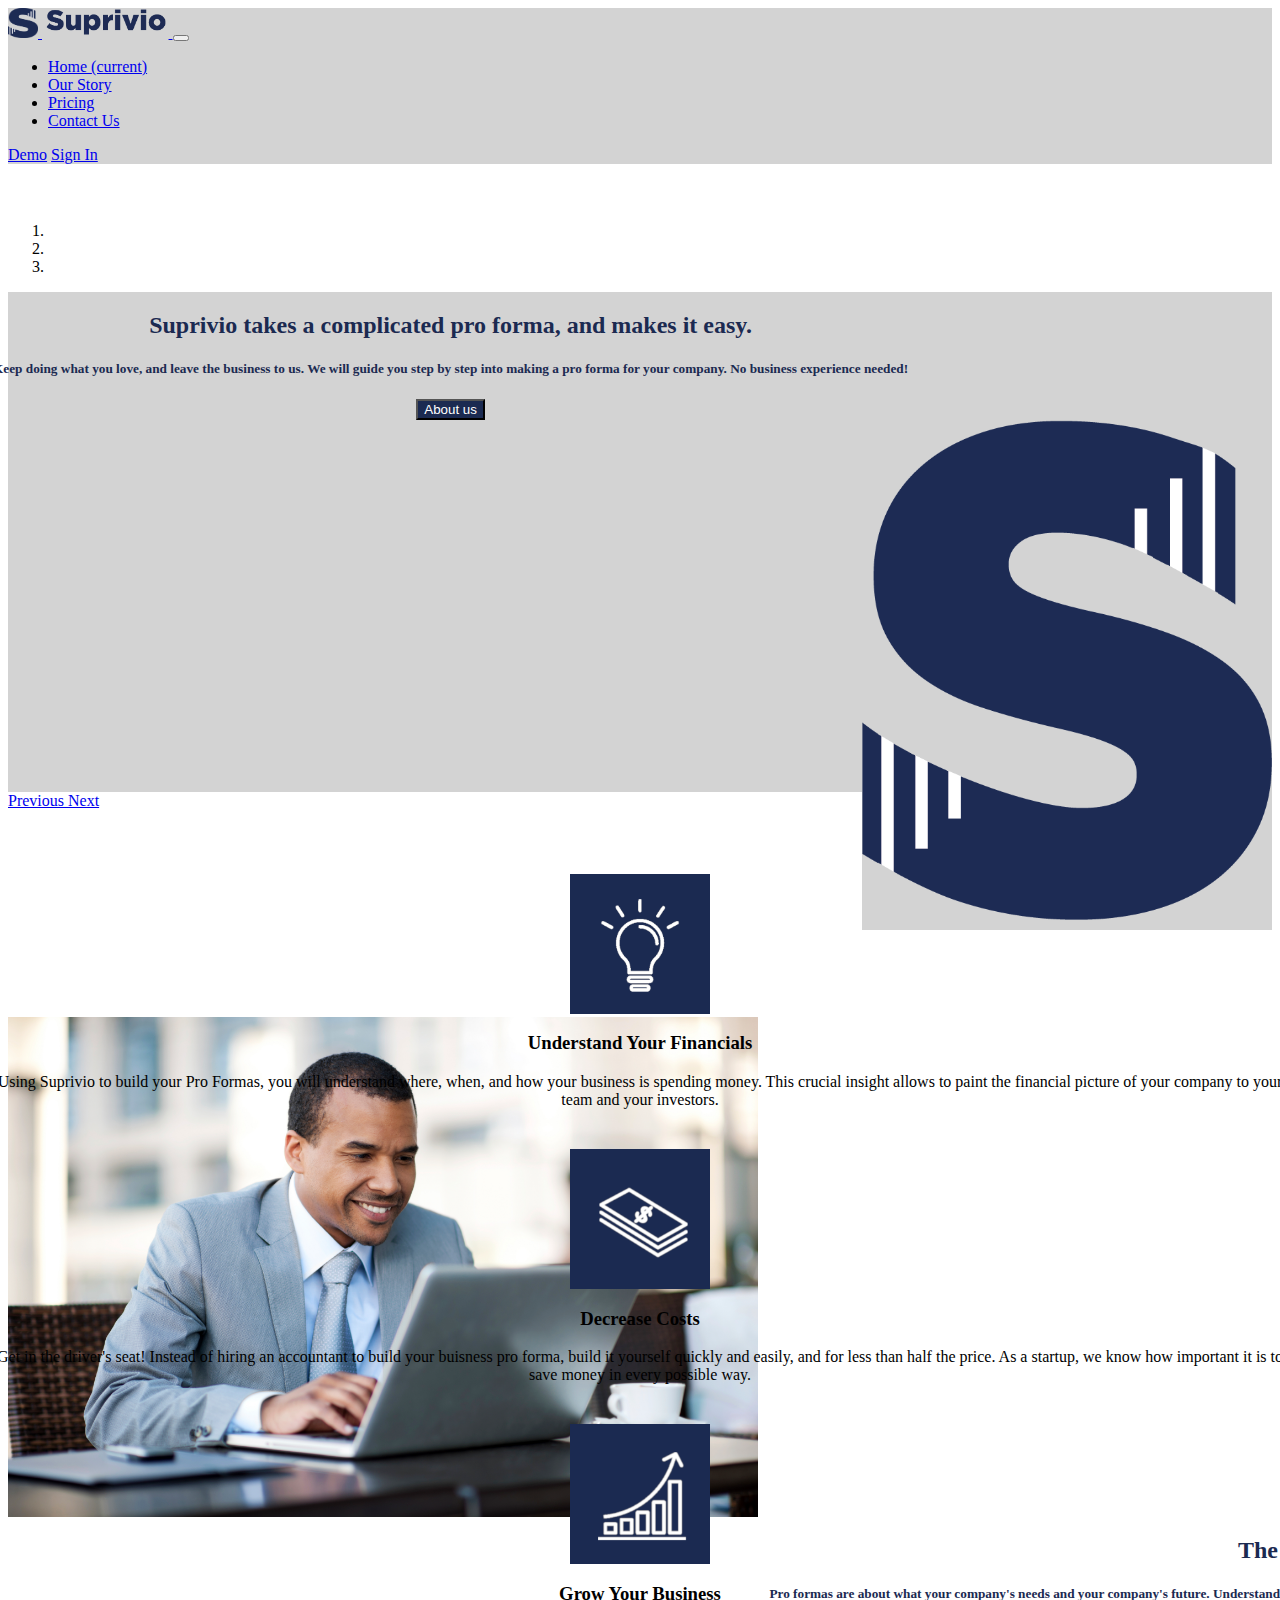
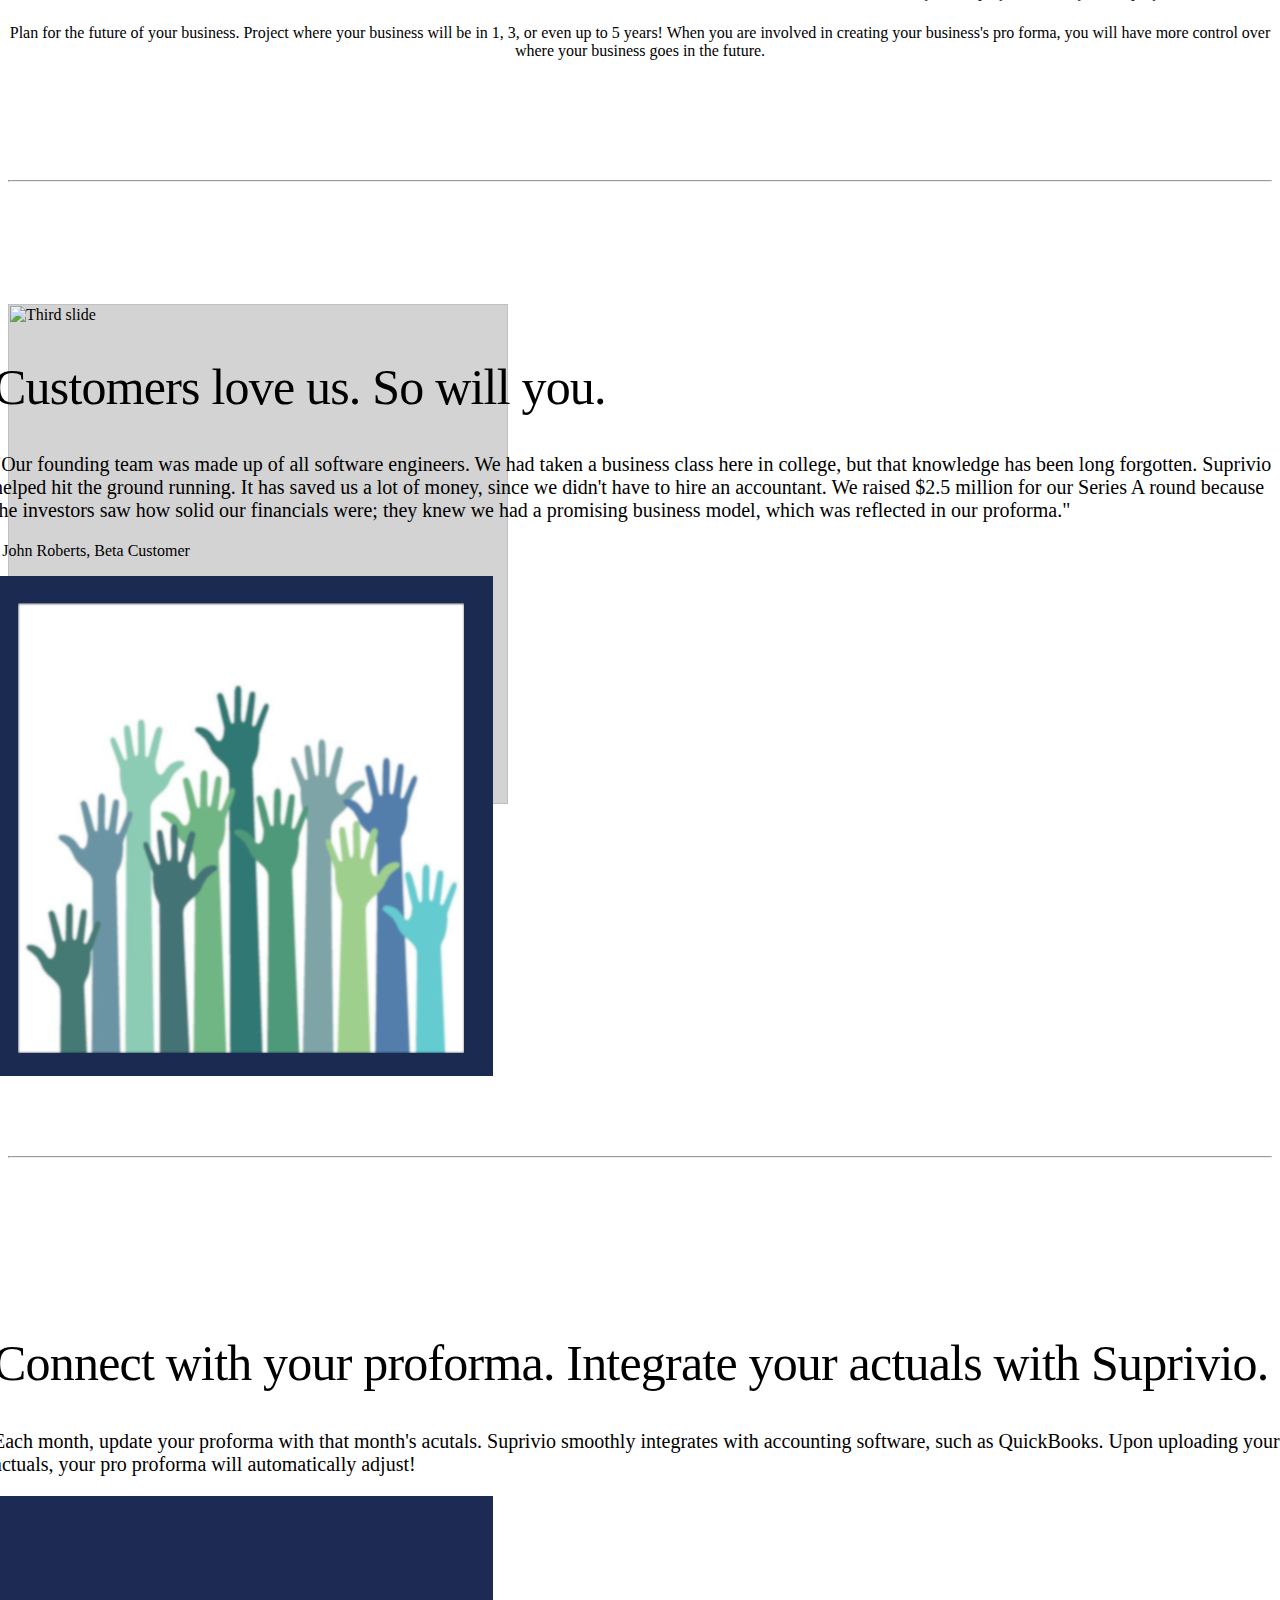
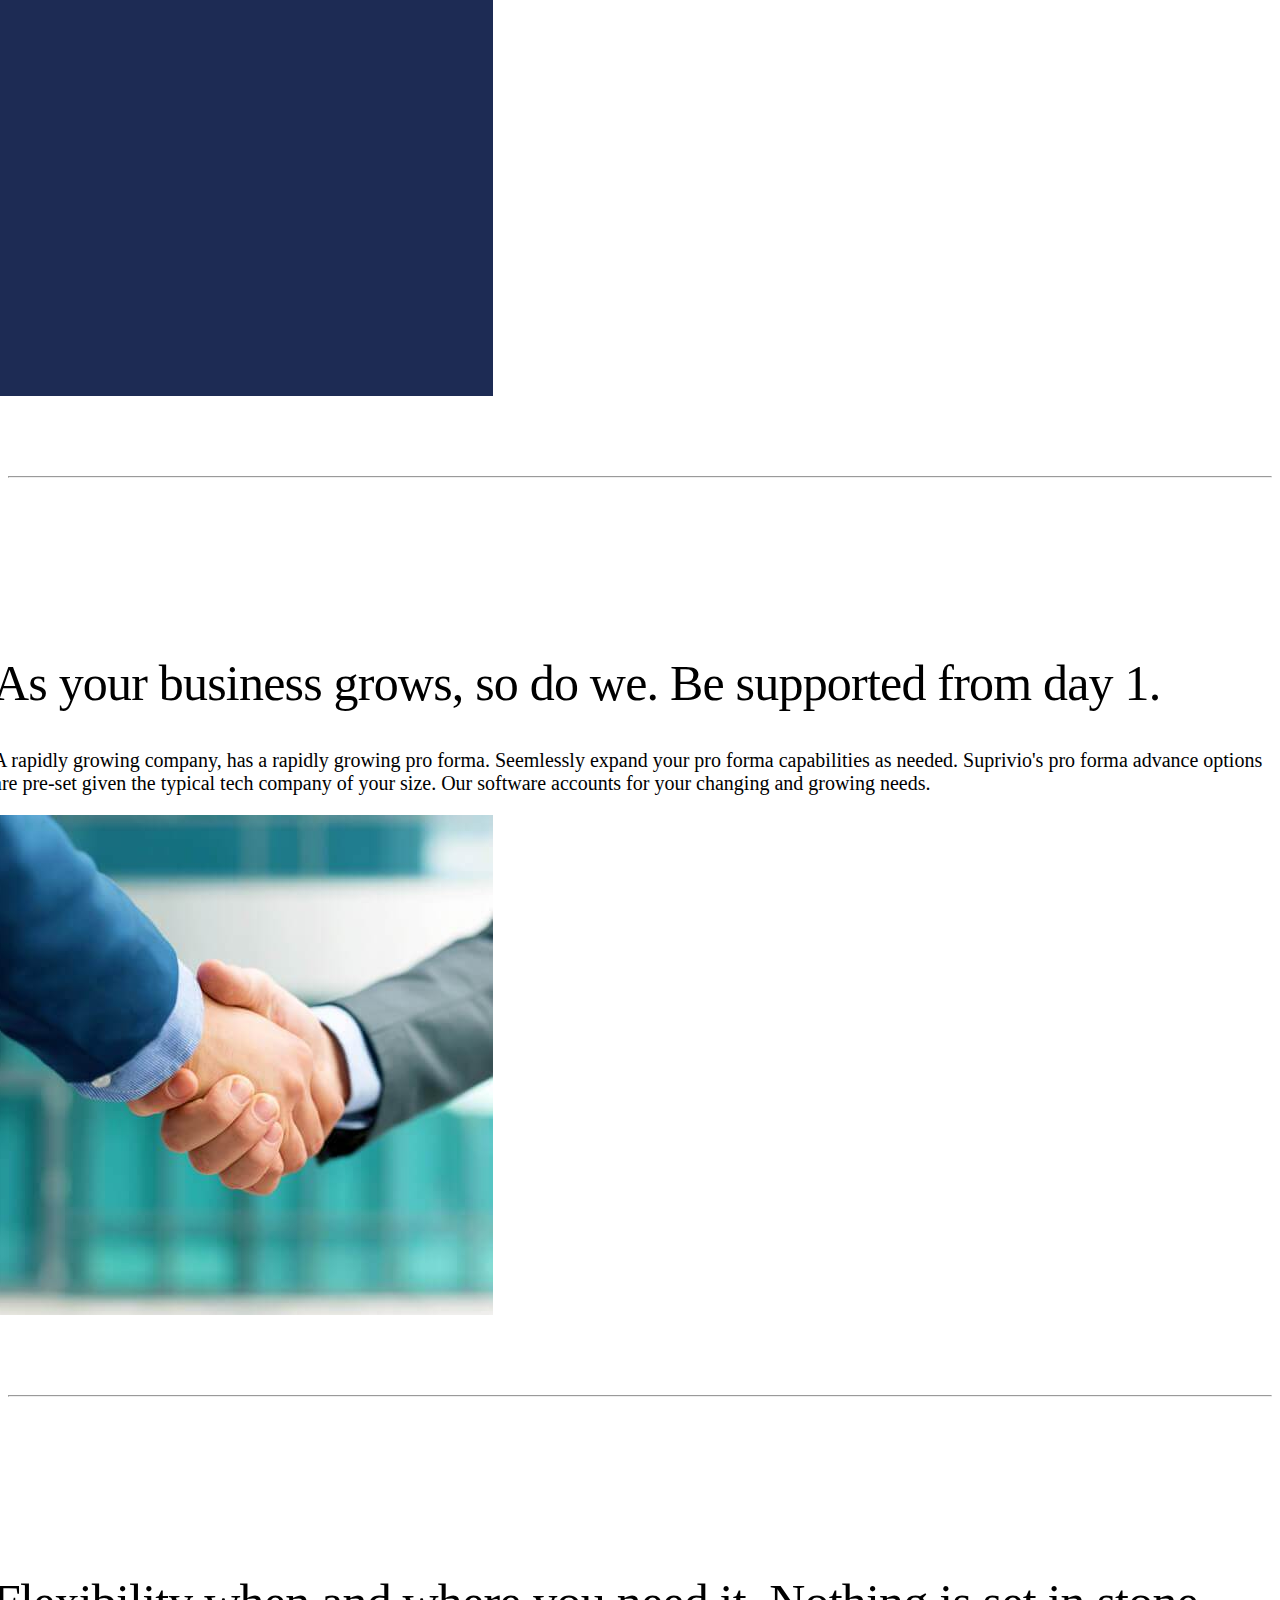
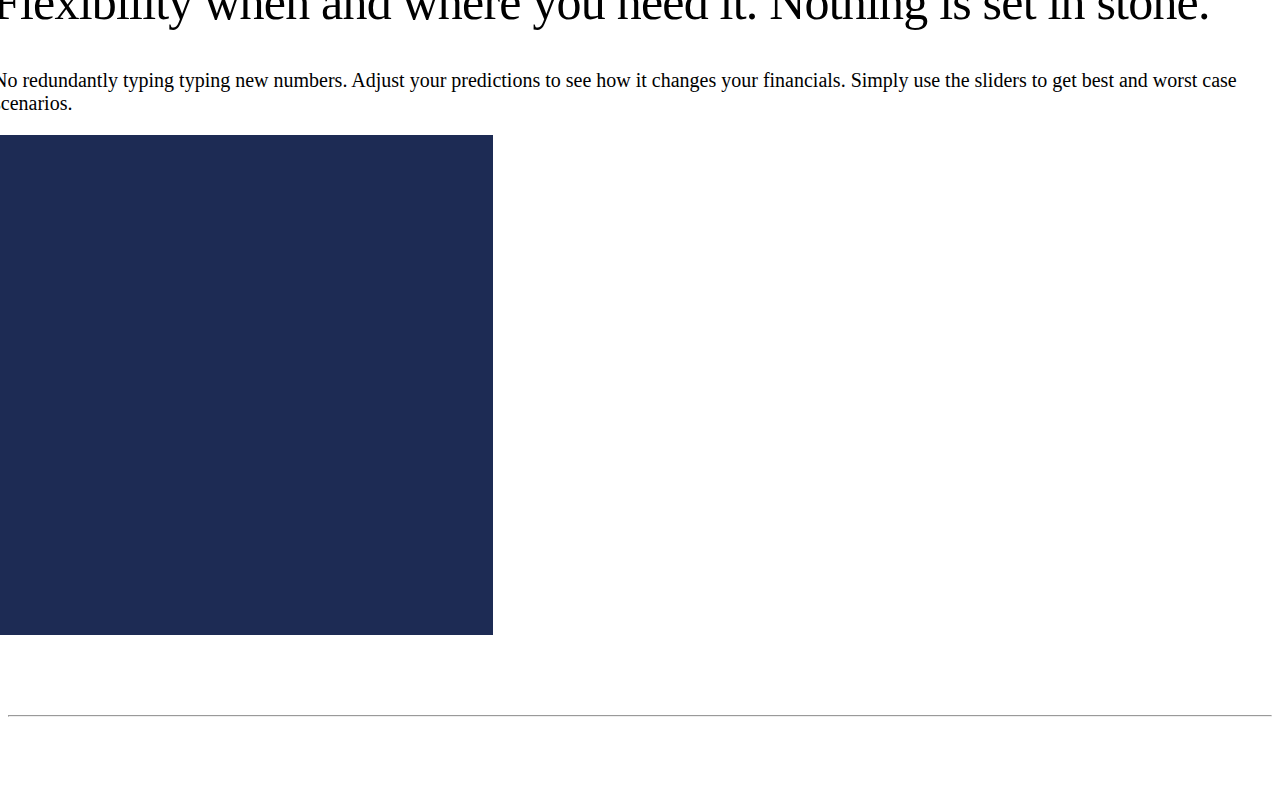
==== index.html @ 37582aa5 "index" ====
<html>
  <head>
    <title>Suprivio</title>
	<meta charset="utf-8">
	<link rel="stylesheet" href="https://stackpath.bootstrapcdn.com/bootstrap/4.1.3/css/bootstrap.min.css" integrity="sha384-MCw98/SFnGE8fJT3GXwEOngsV7Zt27NXFoaoApmYm81iuXoPkFOJwJ8ERdknLPMO" crossorigin="anonymous">
	<link rel="stylesheet" href="style.css">
	<link rel="icon" href="img/S_logo.png">
	<meta name="viewport" content="width=device-width, initial-scale=1.0">
</head>
  <body>
	  <nav class="navbar navbar-expand-sm navbar-light fixed-top">
	  	<a class="navbar-brand" href="#">
			<img src="img/S_logo.png" width="30" height="30" class="d-inline-block align-top" alt="">
			<img src="img/logo_name.png" height = "30" class="d-inline-block align-to" alt="Suprivio">
			</a>
		<button class="navbar-toggler" type="button" data-toggle="collapse" data-target="#navbarNav" aria-controls="navbarNav" aria-expanded="false" aria-label="Toggle navigation">
    		<span class="navbar-toggler-icon"></span>
  		</button>
		<div class="collapse navbar-collapse" id="navbarNav">
		    <ul class="navbar-nav">
		      <li class="nav-item active">
		        <a class="nav-link" href="#">Home <span class="sr-only">(current)</span></a>
		      </li>
		      <li class="nav-item">
		        <a class="nav-link" href="about.html">Our Story</a>
		      </li>
		      <li class="nav-item">
		        <a class="nav-link" href="pricing.html">Pricing</a>
		      </li>
			  <li class="nav-item">
		        <a class="nav-link" href="contact.html">Contact Us</a>
		      </li>

		    </ul>
		  </div>
		  <a class="btn btn-outline-primary navbar-btn navbar-right mr-3" href="demo.html">Demo</a>
		  <a class="btn btn-light navbar-btn navbar-right" href="login.html">Sign In</a>
	  </nav>



	  <div id="homepageCarousel" class="carousel slide" data-ride="carousel">
    	<ol class="carousel-indicators">
	      <li data-target="#homepageCarousel" data-slide-to="0" class="active"></li>
	      <li data-target="#homepageCarousel" data-slide-to="1"></li>
	      <li data-target="#homepageCarousel" data-slide-to="2"></li>
	    </ol>
		<div class="carousel-inner">
	      		<div class="carousel-item active">
					<div class="carousel-caption">
						<div class="row">
							<div class="col-lg-6 col-sm-6" id="logo_car_text" >
								<h2>
									Suprivio takes a complicated pro forma, and makes it easy.
								</h2>
								<h5>
									Keep doing what you love, and leave the business to us. We will guide you step by step into making a pro forma for your company. No business experience needed!
								</h5>
								<button class="btn blue_button" href="about.html">About us</button>
							</div>
						</div>
					</div>
					<div class="carousel_img">
	        			<img id="logo_car" src="img/S_logo.png"  alt="First slide">
					</div>
	      		</div>
	      		<div class="carousel-item">
					<div class="carousel-caption">
						<h2>
							Slide2
						</h2>
					</div>
	        		<img class="d-block w-100" src="./img/businessman.jpg" alt="Second slide">
	      		</div>
	      		<div class="carousel-item">
					<div class="carousel-caption">
						<div class="row">
							<div class="col-lg-6 col-sm-4" id="group_car" >
								<h2>
									The future looks bright.
								</h2>
								<h5>
									Pro formas are about what your company's needs and your company's future. Understand the financial realities of your company. Having a strong grasp will stear employees and investors in the right direction.
								</h5>
								<button class="btn blue_button" href="pricing.html">Get started</button>
							</div>
						</div>
					</div>
	        		<img src="./img/working_group.jpg" alt="Third slide" id="group_pic">
	      		</div>
    	</div>
    	<a class="carousel-control-prev" href="#homepageCarousel" role="button" data-slide="prev">
      		<span class="carousel-control-prev-icon" aria-hidden="true"></span>
      		<span class="sr-only">Previous</span>
    	</a>
    	<a class="carousel-control-next" href="#homepageCarousel" role="button" data-slide="next">
      		<span class="carousel-control-next-icon" aria-hidden="true"></span>
      		<span class="sr-only">Next</span>
    	</a>
  	</div>
	<div class="container marketing">
		<div class="row">
			<div class="col-lg-4">
				<img class="rounded-circle" src="./img/blue_lightbulb.png" alt="picture" width="140" height="140">
				<h3>Understand Your Financials</h3>
				<p>
					Using Suprivio to build your Pro Formas, you will understand where, when, and how your business is spending money. This crucial insight allows to paint the financial picture of your company to your team and your investors.
				</p>
			</div>
			<div class="col-lg-4">
	            <img class="rounded-circle" src="./img/blue_money.png" alt="Generic placeholder image" width="140" height="140">
	            <h3>Decrease Costs</h3>
	            <p>Get in the driver's seat! Instead of hiring an accountant to build your buisness pro forma, build it yourself quickly and easily, and for less than half the price. As a startup, we know how important it is to save money in every possible way.</p>
          </div>
		  <div class="col-lg-4">
			  <img class="rounded-circle" src="./img/blue_graph.png" alt="picture" width="140" height="140">
			  <h3>Grow Your Business</h3>
			  <p>
				  Plan for the future of your business. Project where your business will be in 1, 3, or even up to 5 years! When you are involved in creating your business's pro forma, you will have more control over where your business goes in the future.
			  </p>
		  </div>
		</div>

		<hr class="featurette-divider">
		<div class="row featurette">
	          <div class="col-md-7 order-md-2">
	            <h2 class="featurette-heading">Customers love us. <span class="text-muted">So will you.</span></h2>
	            <p class="lead">"Our founding team was made up of all software engineers. We had taken a business class here in college, but that knowledge has been long forgotten. Suprivio helped hit the ground running. It has saved us a lot of money, since we didn't have to hire an accountant. We raised $2.5 million for our Series A round because the investors saw how solid our financials were; they knew we had a promising business model, which was reflected in our proforma."</p>
				<p>- John Roberts, Beta Customer</p>
	          </div>
	          <div class="col-md-5 order-md-1">
				  <img class="featurette-image img-fluid mx-auto"  alt="500x500" src="img/hands.png" data-holder-rendered="true" style="width: 500px; height: 500px;">
	          </div>
	        </div>
	<hr class="featurette-divider">
	<div class="row featurette">
          <div class="col-md-7 col-left">
            <h2 class="featurette-heading">Connect with your proforma. <span class="text-muted">Integrate your actuals with Suprivio.</span></h2>
            <p class="lead">Each month, update your proforma with that month's acutals. Suprivio smoothly integrates with accounting software, such as QuickBooks. Upon uploading your actuals, your pro proforma will automatically adjust!</p>
          </div>
          <div class="col-md-5">
			  <img class="featurette-image img-fluid mx-auto"  alt="500x500" src="img/placeholder_big.png" data-holder-rendered="true" style="width: 500px; height: 500px;">
          </div>
        </div>
	<hr class="featurette-divider">
	<div class="row featurette">
          <div class="col-md-7 order-md-2">
            <h2 class="featurette-heading">As your business grows, so do we. <span class="text-muted">Be supported from day 1.</span></h2>
            <p class="lead">A rapidly growing company, has a rapidly growing pro forma. Seemlessly expand your pro forma capabilities as needed. Suprivio's pro forma advance options are pre-set given the typical tech company of your size. Our software accounts for your changing and growing needs.</p>
          </div>
          <div class="col-md-5 order-md-1">
			  <img class="featurette-image img-fluid mx-auto"  alt="500x500" src="img/handshake.jpg" data-holder-rendered="true" style="width: 500px; height: 500px;">
          </div>
        </div>
	<hr class="featurette-divider">
	<div class="row featurette">
          <div class="col-md-7">
            <h2 class="featurette-heading">Flexibility when and where you need it. <span class="text-muted">Nothing is set in stone.</span></h2>
            <p class="lead">No redundantly typing typing new numbers. Adjust your predictions to see how it changes your financials. Simply use the sliders to get best and worst case scenarios.</p>
          </div>
          <div class="col-md-5">
            <img class="featurette-image img-fluid mx-auto"  alt="500x500" src="img/placeholder_big.png" data-holder-rendered="true" style="width: 500px; height: 500px;">
          </div>
        </div>
	<hr class="featurette-divider">
</div>
	<script src="https://code.jquery.com/jquery-3.3.1.slim.min.js" integrity="sha384-q8i/X+965DzO0rT7abK41JStQIAqVgRVzpbzo5smXKp4YfRvH+8abtTE1Pi6jizo" crossorigin="anonymous"></script>
	<script src="https://cdnjs.cloudflare.com/ajax/libs/popper.js/1.14.3/umd/popper.min.js" integrity="sha384-ZMP7rVo3mIykV+2+9J3UJ46jBk0WLaUAdn689aCwoqbBJiSnjAK/l8WvCWPIPm49" crossorigin="anonymous"></script>
	<script src="https://stackpath.bootstrapcdn.com/bootstrap/4.1.3/js/bootstrap.min.js" integrity="sha384-ChfqqxuZUCnJSK3+MXmPNIyE6ZbWh2IMqE241rYiqJxyMiZ6OW/JmZQ5stwEULTy" crossorigin="anonymous"></script>
  </body>
</html>
---- style.css ----
.carousel-item img{
	width: auto;
	height: 500px;
	max-height: 500px;
    background-repeat: no-repeat;
    background-size: cover;
    background-position: center;
	background-color: lightgrey;
}
.carousel-inner{
	background-color: lightgrey;
	height: 500px;
	max-height: 500px;
}
.carousel{
	margin-bottom: 4rem;
	margin-top: 3.6rem;
}
.carousel_img {
	text-align: right;
}
#logo_car {
	margin-bottom:20px;
	padding-bottom: 10px;
	position: relative;
}
#group_car{
	margin-bottom:20%;
	position: relative;
	left: 60%;
	float: right;
}
#placeholder_pic{
	width: 90%;
	padding-bottom: 20px;
	padding-top: 20px;
}
.carousel-caption{
	color: #1b2a51;
	text-align: center;
}
.row {
	display: flex;
	flex-wrap: wrap;
	margin-right: -15px;
	margin-left: -15px;
}
.marketing .col-lg-4{
	margin-bottom: 1.5rem;
	text-align: center;
}
.blue_button {
	background-color: #1b2a51;
	color: white;
}
.contact {
	margin-top: 30px;
}
.signin {
	margin-top: 30px;
	text-align: center;
	width:50%
}
.form-signin .form-control {
    position: relative;
    box-sizing: border-box;
    height: auto;
    padding: 10px;
    font-size: 16px;
	display: block;
}
.navbar{
	background-color: lightgrey;
}
.card-header{
	background-color: #1b2a51;
	color: white;
}
.about_us{
	padding-top: 15px;
	color: #1b2a51;
}
.team{
	color: #1b2a51;
}
.team h4{
	color: #1b2a51;
}
.marketing h2{
	font-weight: 400;
}

.featurette-heading {
    font-weight: 300;
    line-height: 1;
    letter-spacing: -.05rem;
	margin-top: 2em;
	font-size: 50px;
}
.lead {
    font-size: 1.25rem;
    font-weight: 300;
}
.featurette-divider {
    margin: 5rem 0;
}
@media (max-width: 768px) {
.carousel{
	display: none;
}
.featurette-heading{
	margin-top: 15px;
	color: #1b2a51;
}
.fixed-top{
	position:relative;
}
}
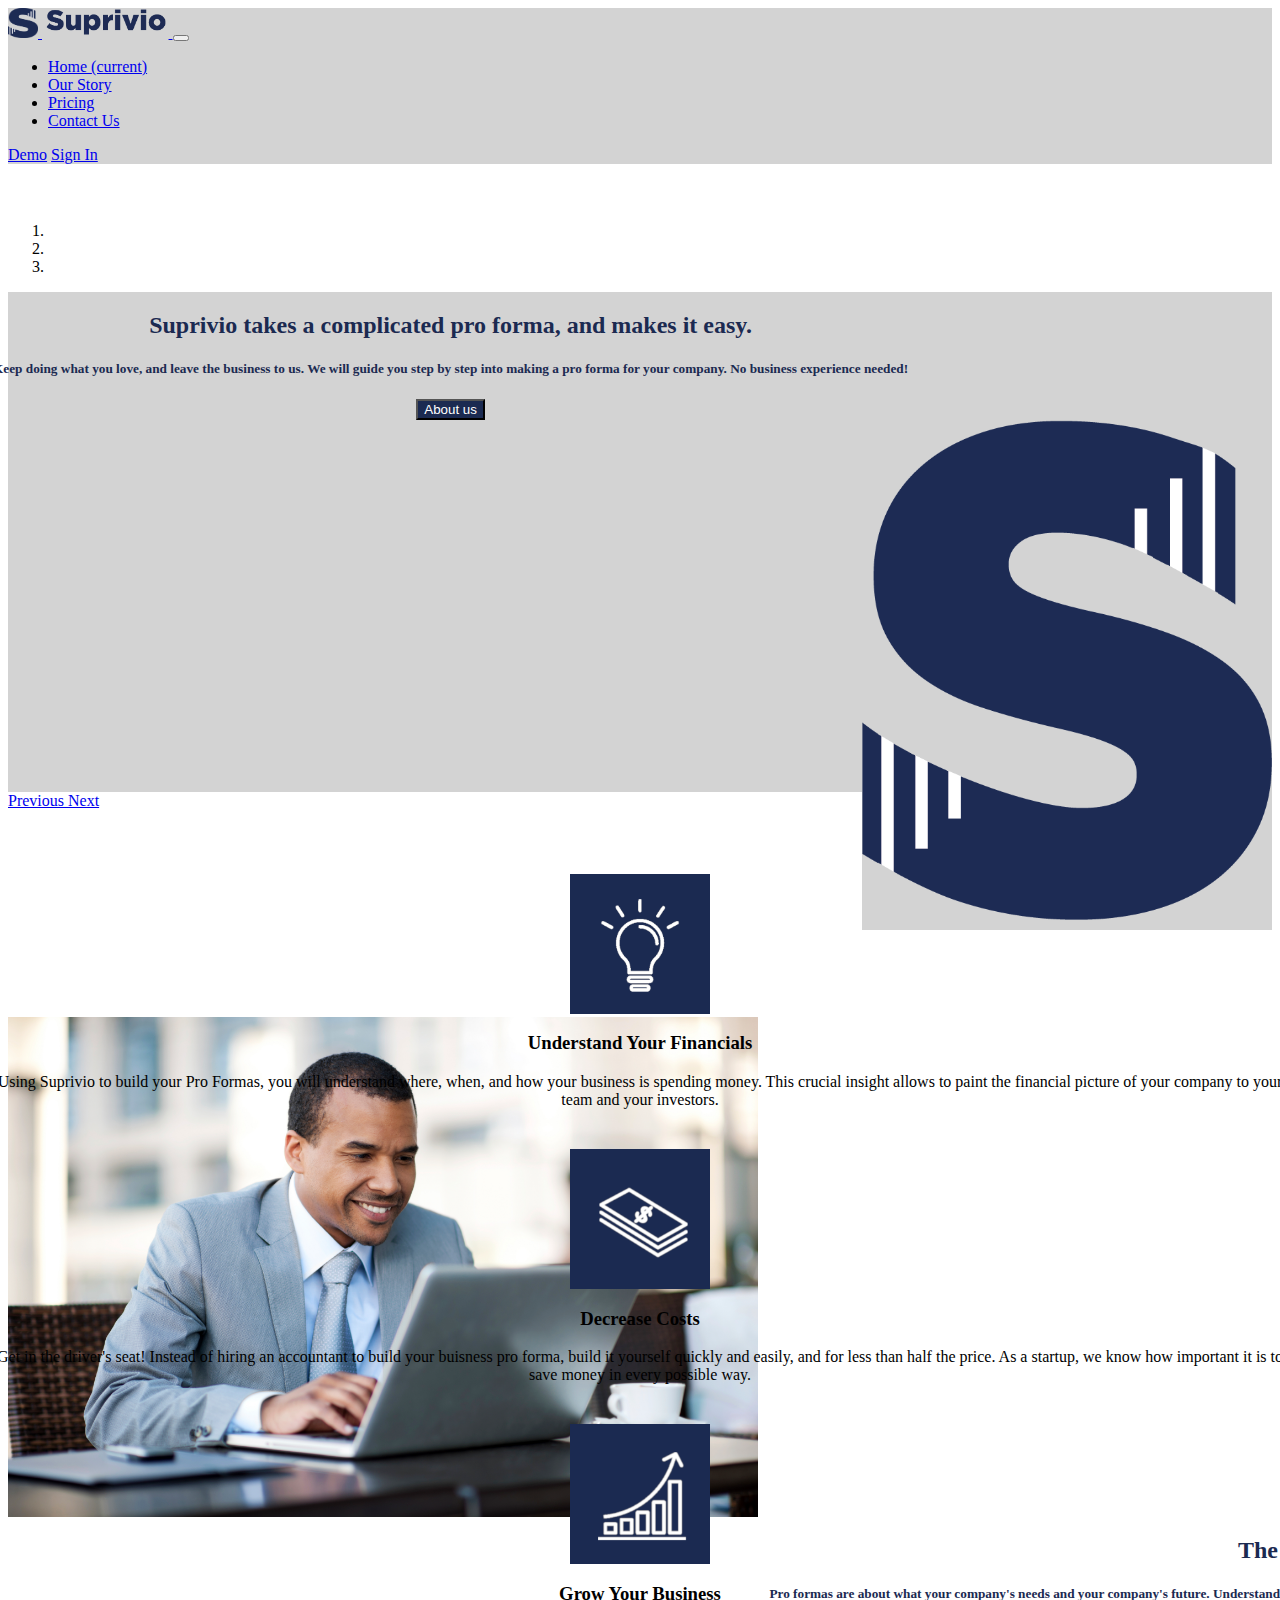
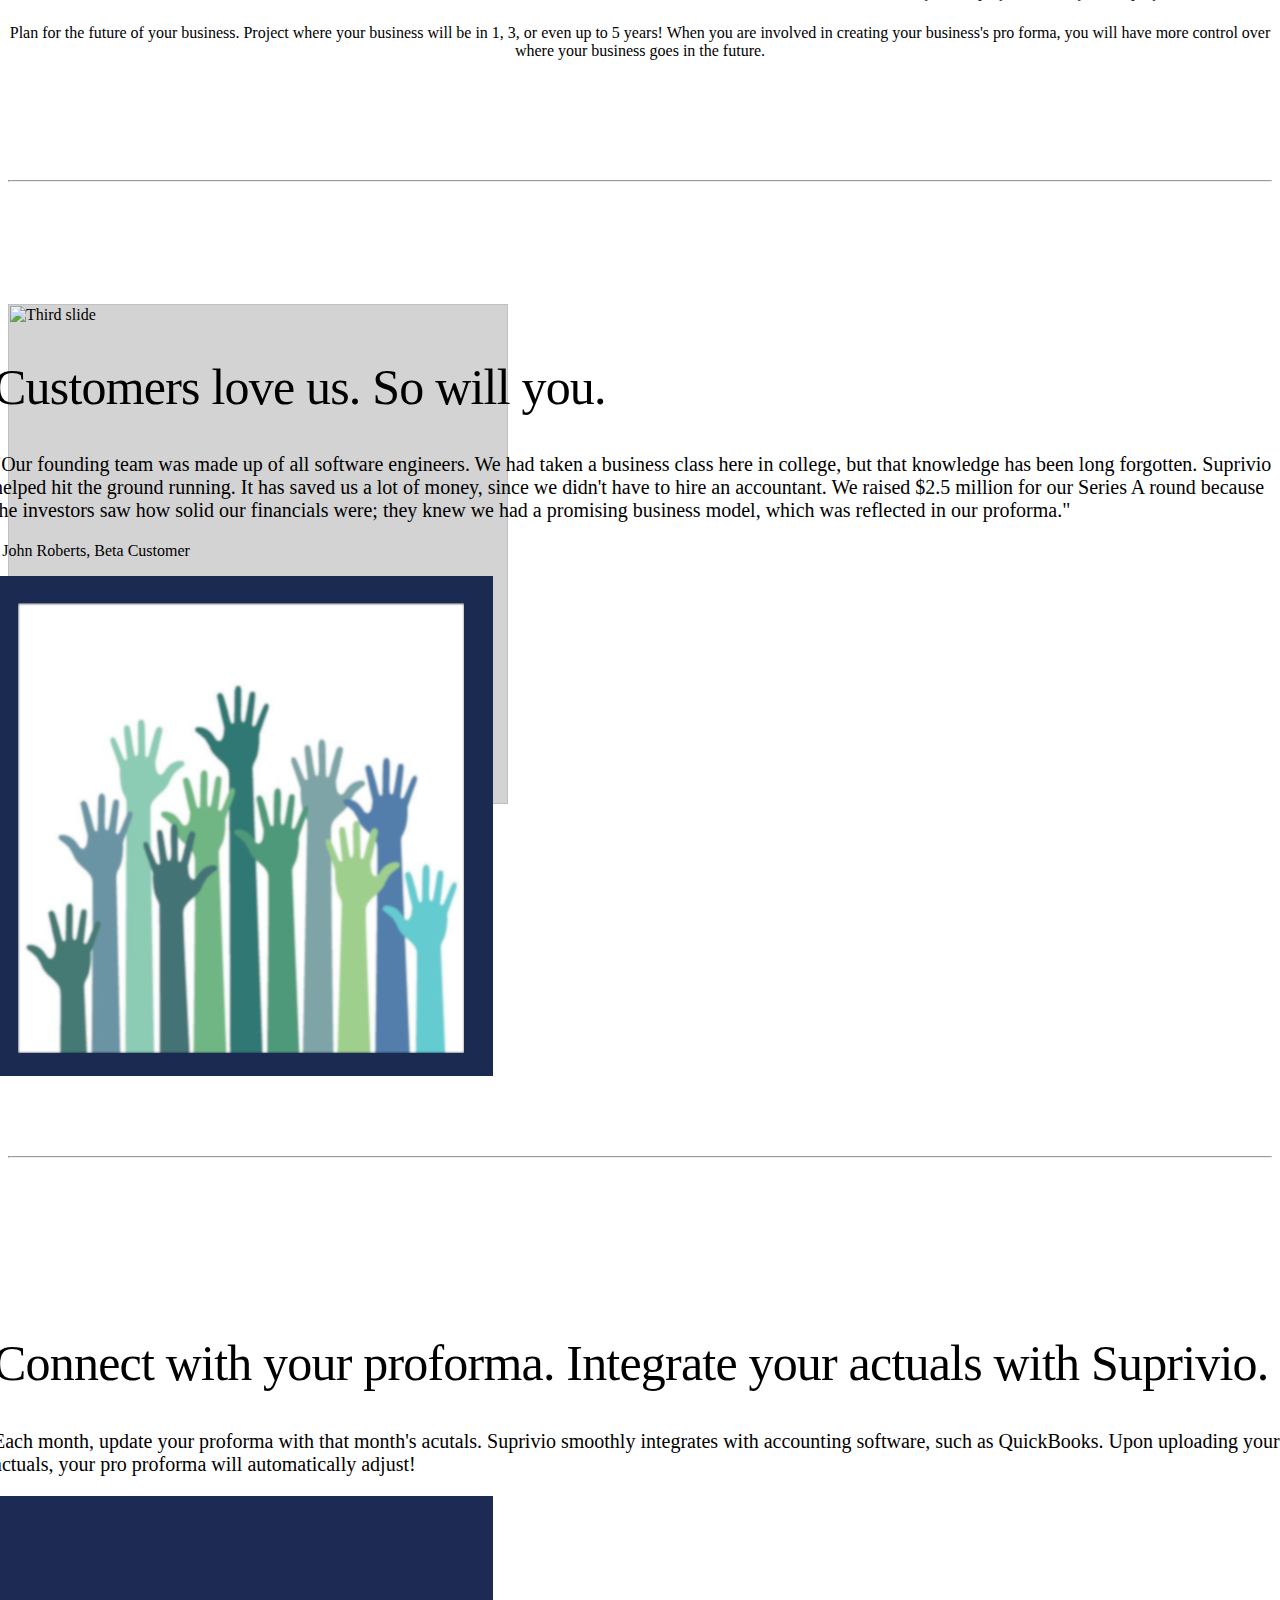
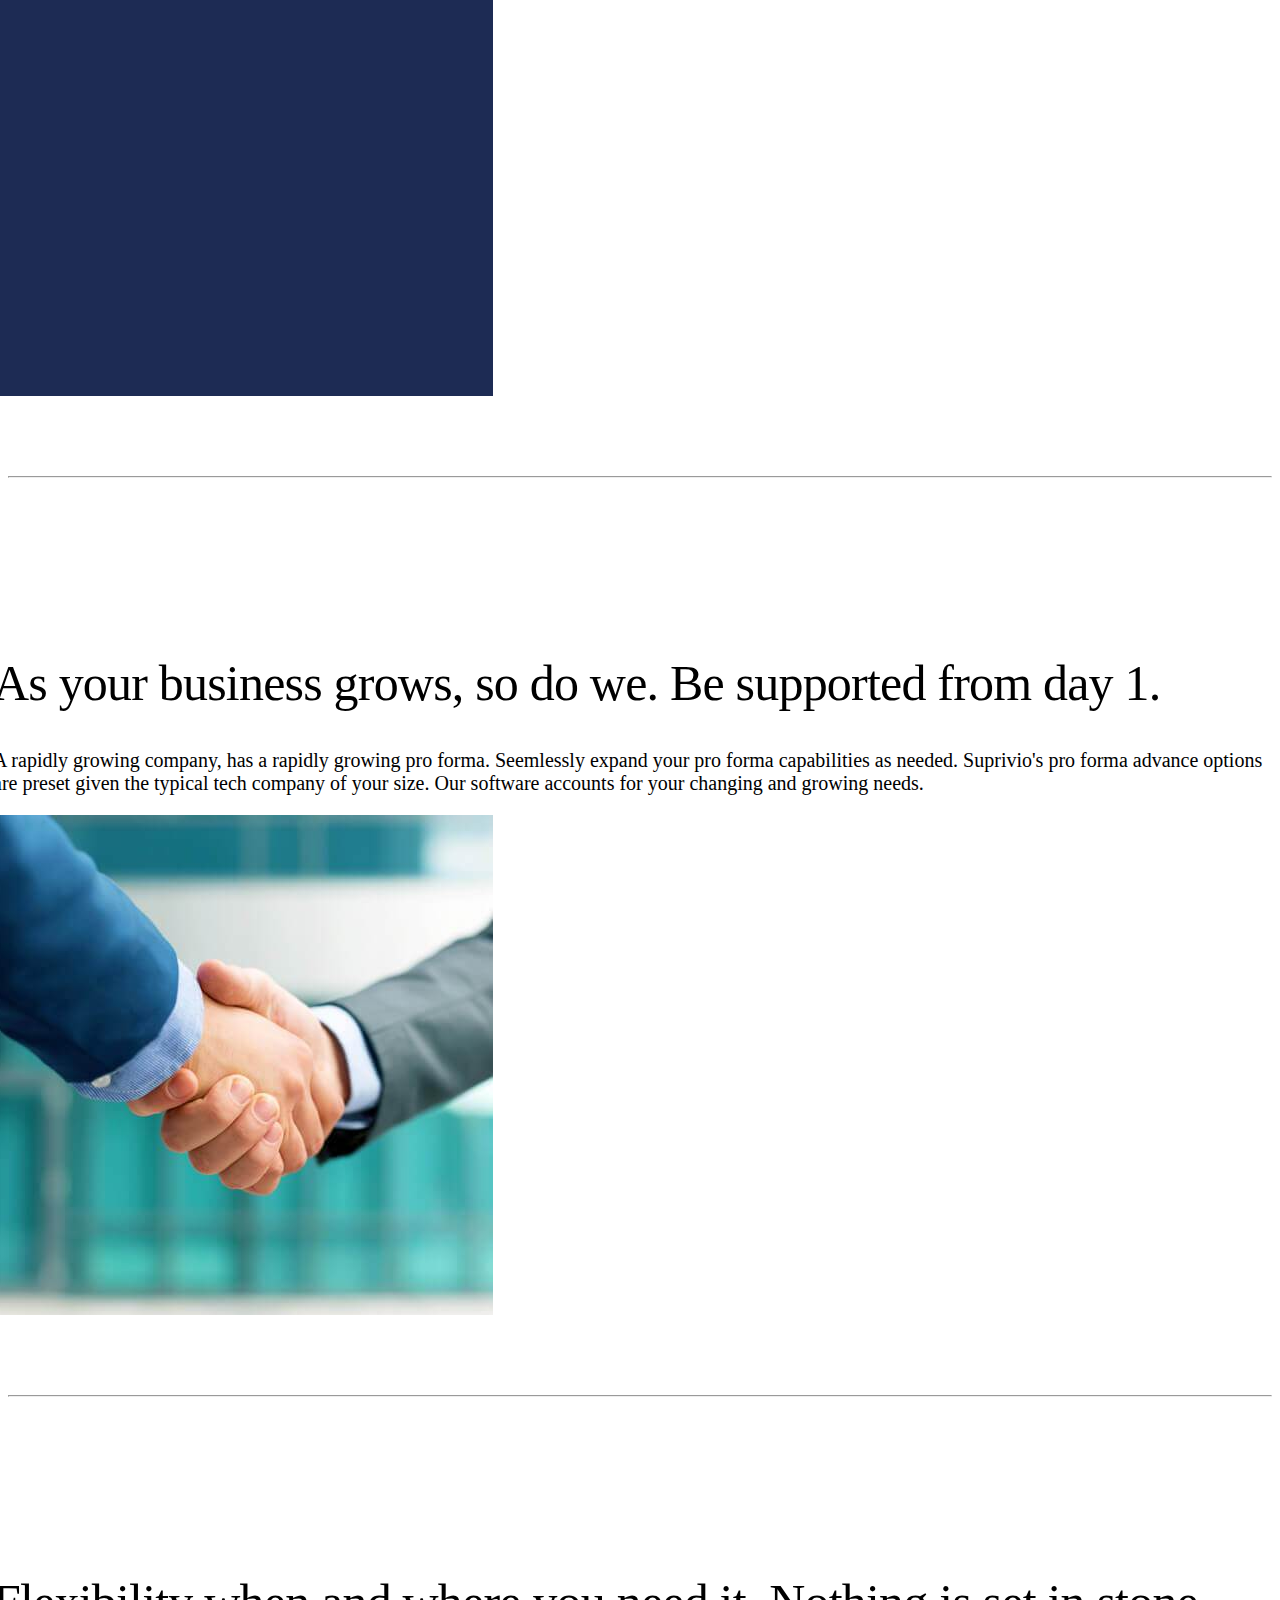
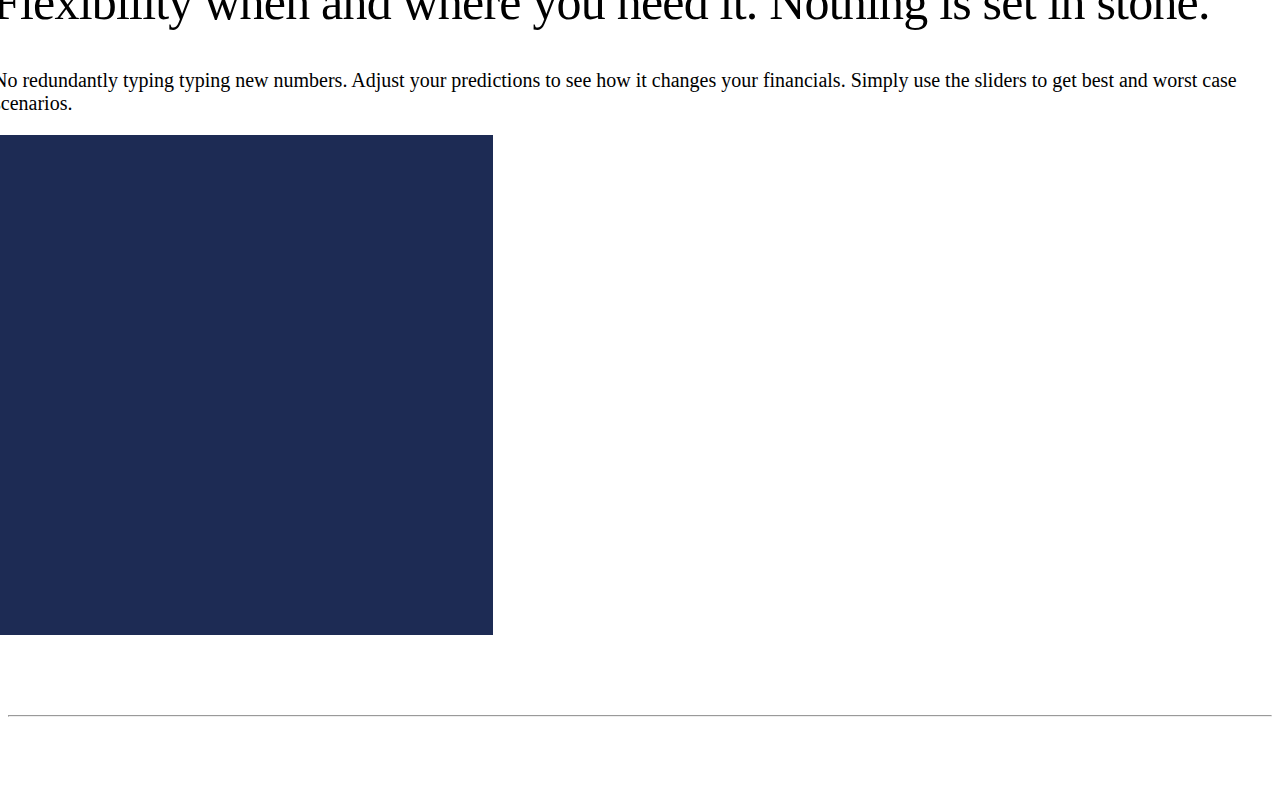
==== commit ce13f32a: "index" ====
--- a/index.html
+++ b/index.html
@@ -146,7 +146,7 @@
 	<div class="row featurette">
           <div class="col-md-7 order-md-2">
             <h2 class="featurette-heading">As your business grows, so do we. <span class="text-muted">Be supported from day 1.</span></h2>
-            <p class="lead">A rapidly growing company, has a rapidly growing pro forma. Seemlessly expand your pro forma capabilities as needed. Suprivio's pro forma advance options are pre-set given the typical tech company of your size. Our software accounts for your changing and growing needs.</p>
+            <p class="lead">A rapidly growing company, has a rapidly growing pro forma. Seemlessly expand your pro forma capabilities as needed. Suprivio's pro forma advance options are preset given the typical tech company of your size. Our software accounts for your changing and growing needs.</p>
           </div>
           <div class="col-md-5 order-md-1">
 			  <img class="featurette-image img-fluid mx-auto"  alt="500x500" src="img/handshake.jpg" data-holder-rendered="true" style="width: 500px; height: 500px;">
--- a/style.css
+++ b/style.css
@@ -115,4 +115,10 @@
 .fixed-top{
 	position:relative;
 }
+.marketing{
+	margin-top: 15px;
 }
+.collapse{
+	margin-right: 100%
+}
+}
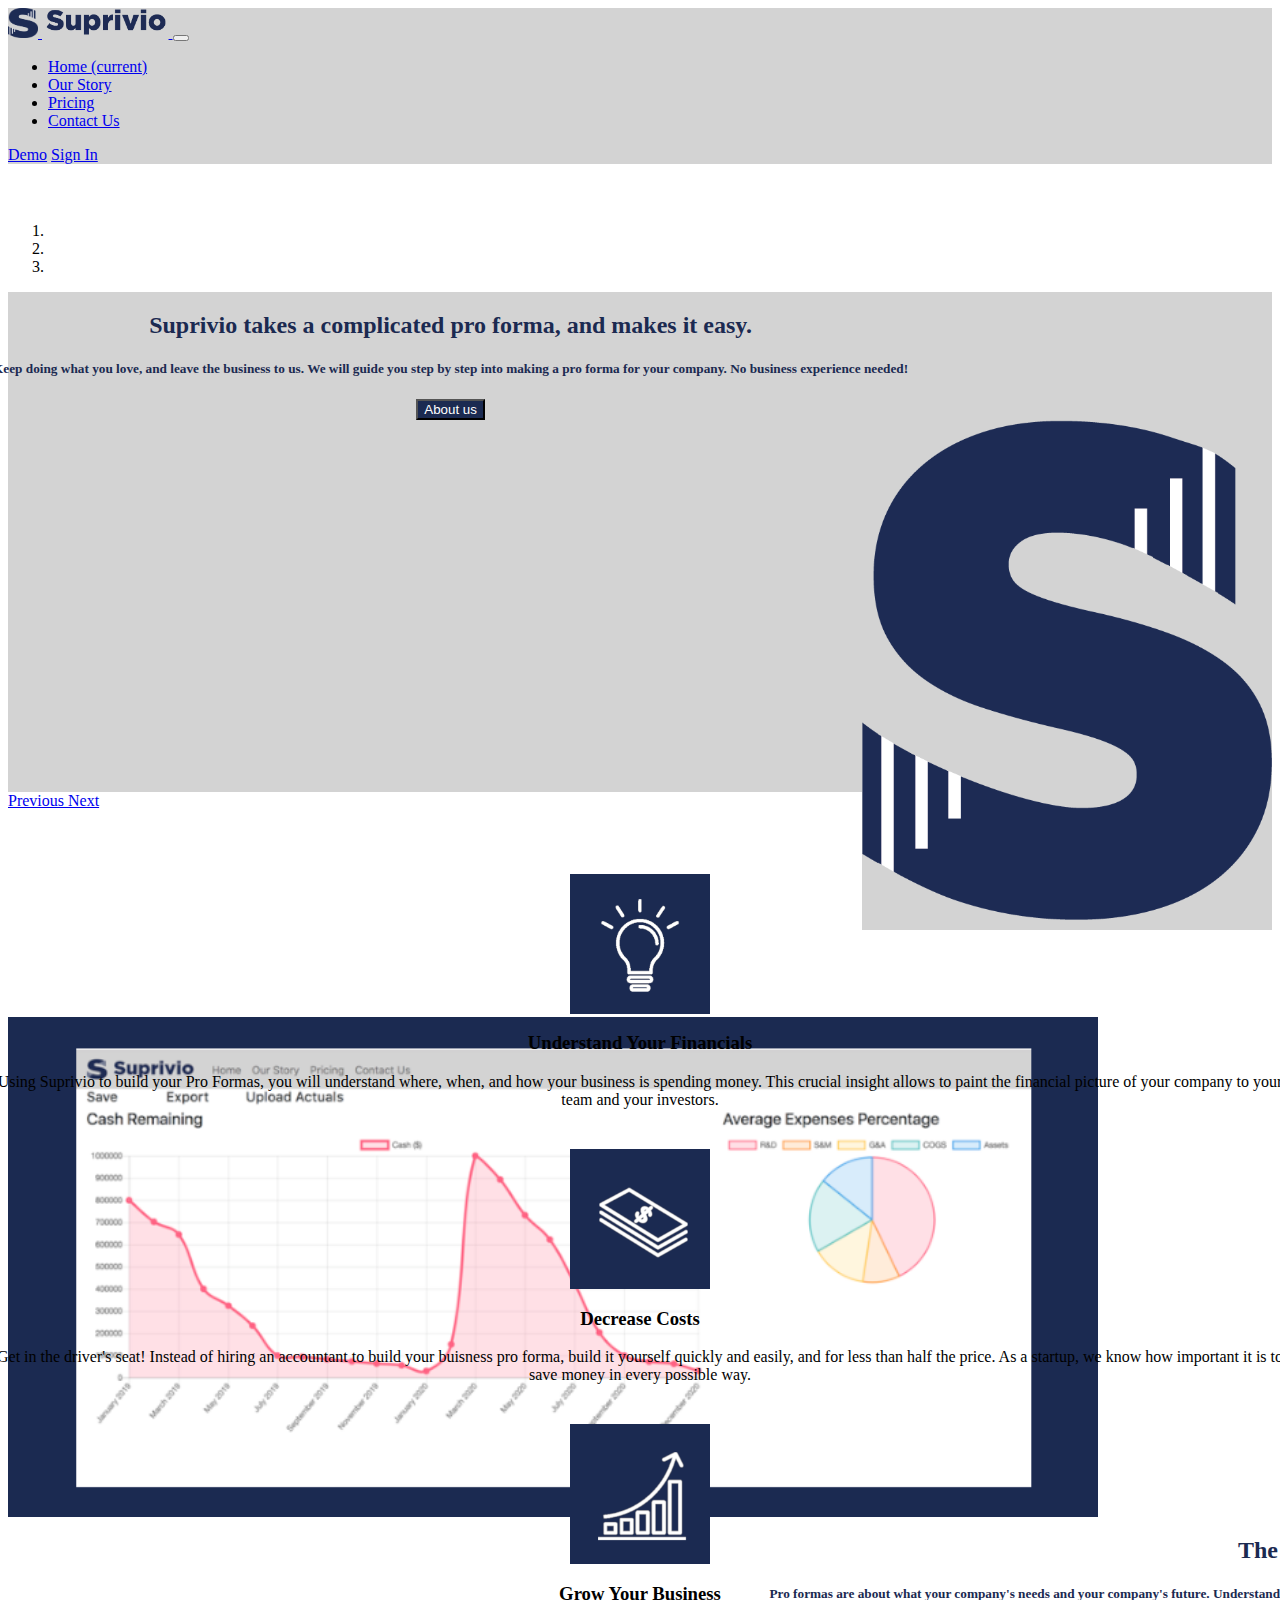
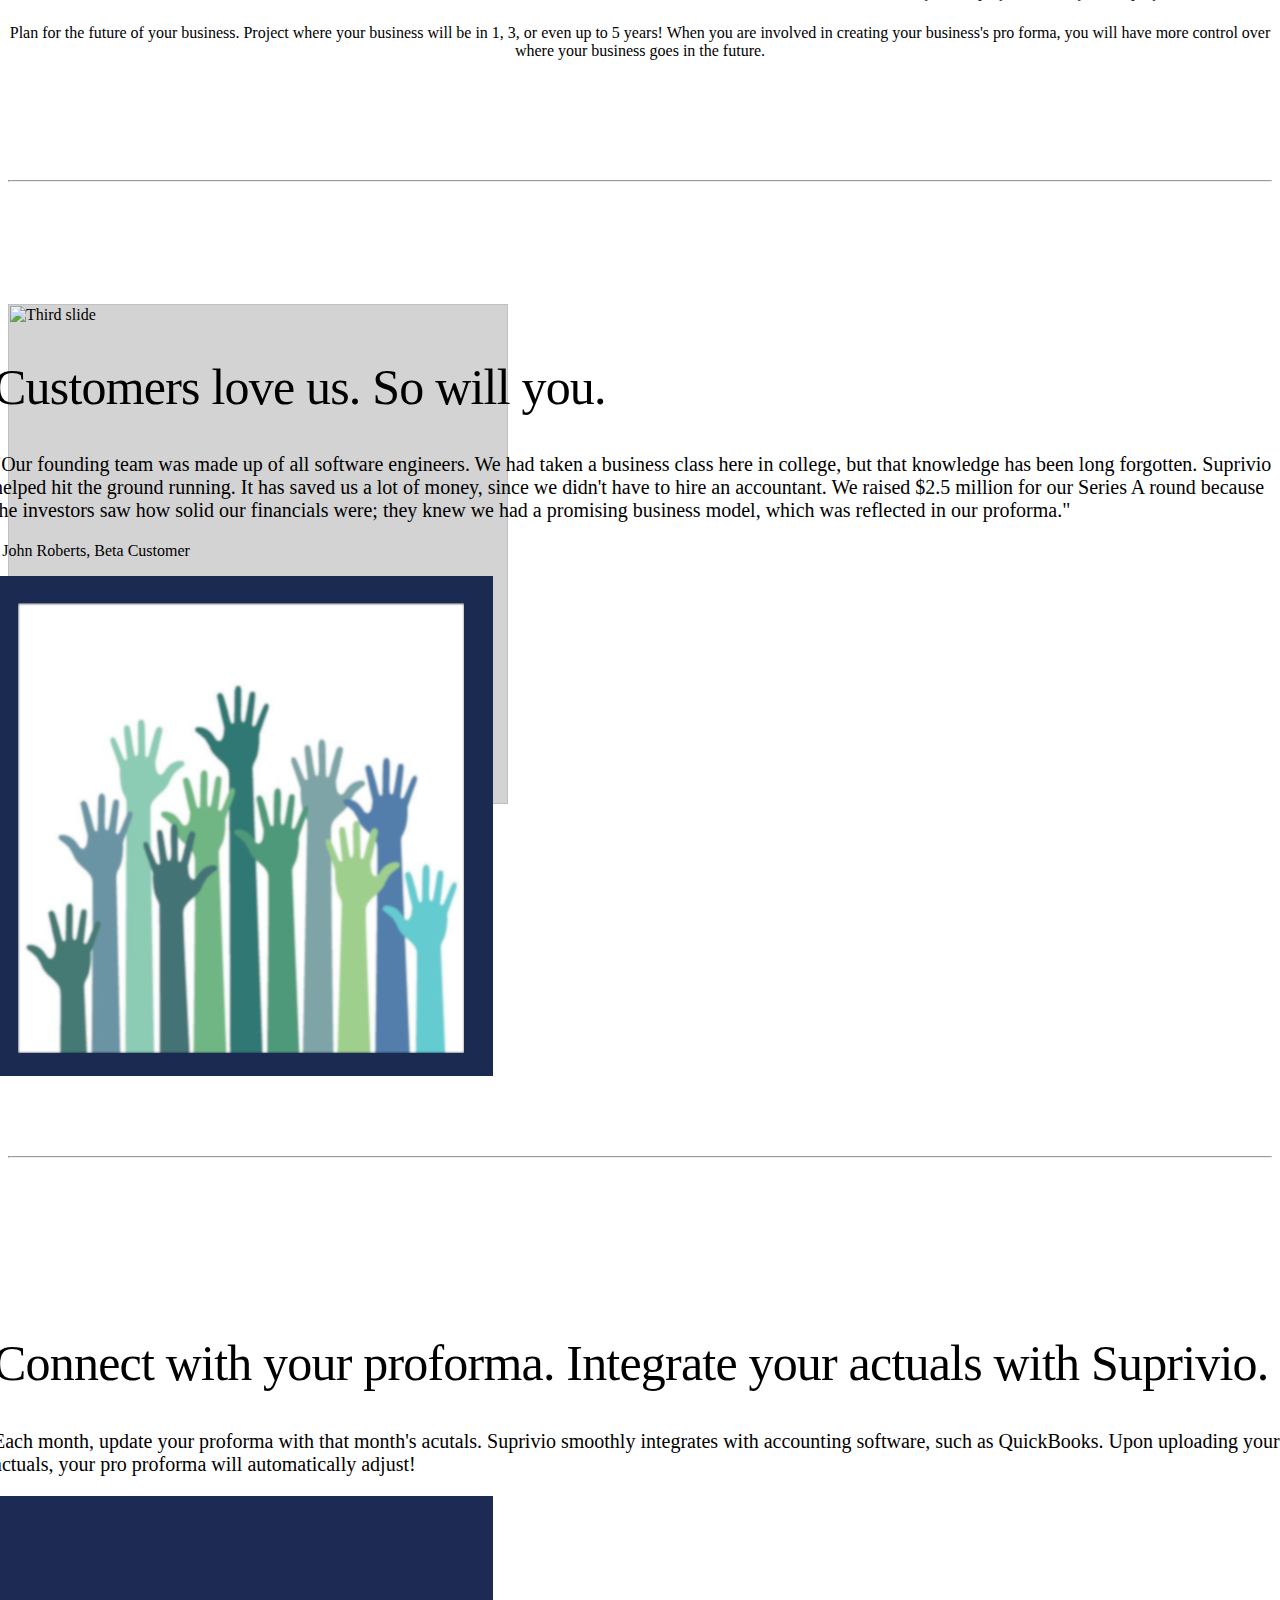
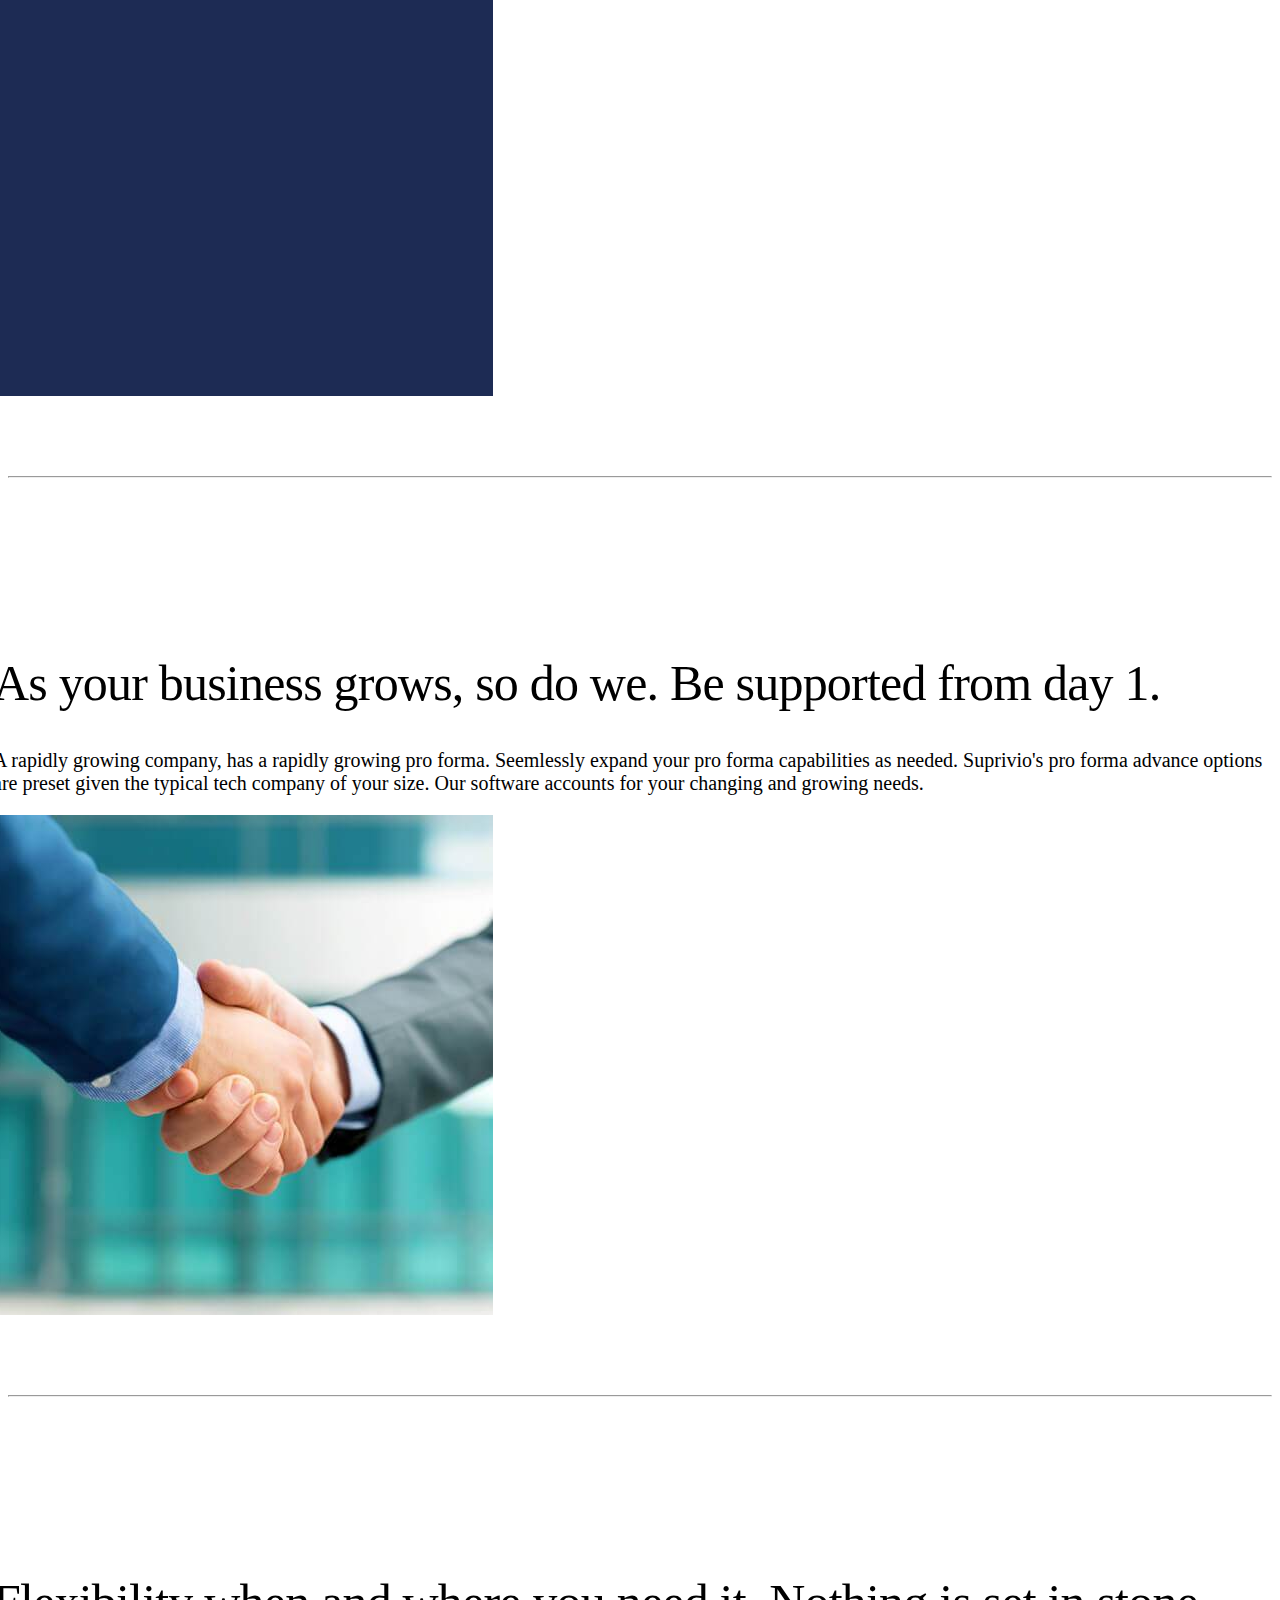
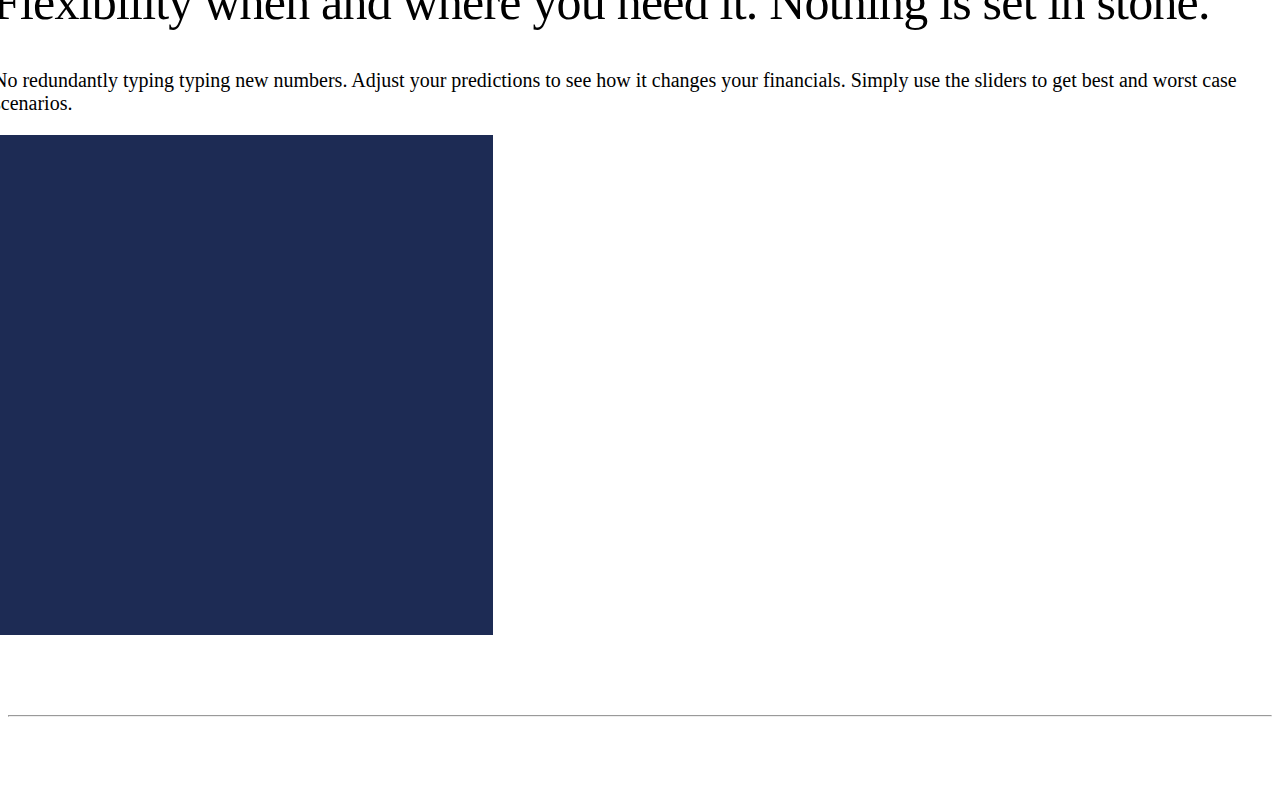
==== commit f94be0aa: "slide" ====
--- a/index.html
+++ b/index.html
@@ -34,7 +34,7 @@
 		    </ul>
 		  </div>
 		  <a class="btn btn-outline-primary navbar-btn navbar-right mr-3" href="demo.html">Demo</a>
-		  <a class="btn btn-light navbar-btn navbar-right" href="login.html">Sign In</a>
+		  <a class="btn btn-light navbar-btn navbar-right" id="signin_button" href="login.html">Sign In</a>
 	  </nav>
 
 
@@ -70,7 +70,7 @@
 							Slide2
 						</h2>
 					</div>
-	        		<img class="d-block w-100" src="./img/businessman.jpg" alt="Second slide">
+	        		<img class="d-block w-100" src="./img/dashboard.png" alt="Second slide">
 	      		</div>
 	      		<div class="carousel-item">
 					<div class="carousel-caption">
--- a/style.css
+++ b/style.css
@@ -33,7 +33,10 @@
 #placeholder_pic{
 	width: 90%;
 	padding-bottom: 20px;
-	padding-top: 20px;
+	/* padding-top: 20px; */
+}
+#text_about{
+	padding-top: 50px;
 }
 .carousel-caption{
 	color: #1b2a51;
@@ -119,6 +122,9 @@
 	margin-top: 15px;
 }
 .collapse{
-	margin-right: 100%
+	margin-right: 100%;
+}
+#signin_button{
+	display:none;
 }
 }
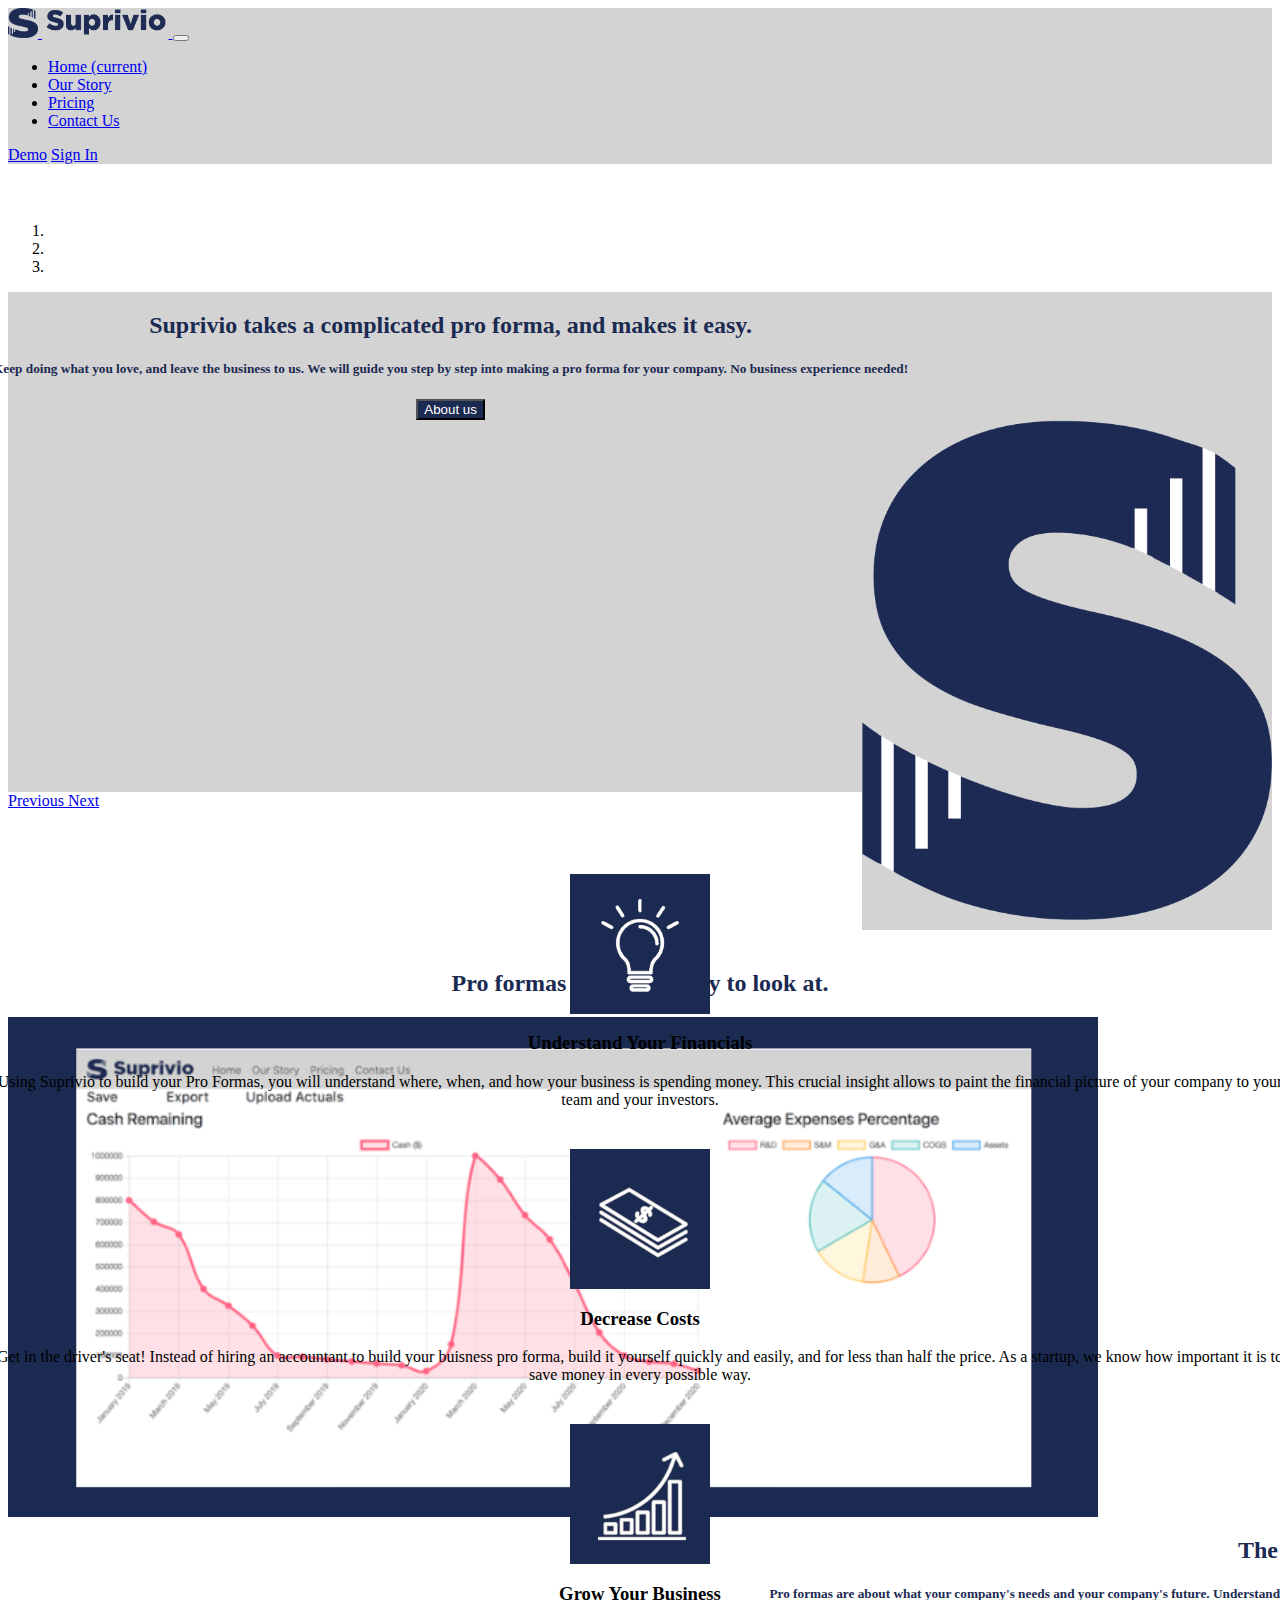
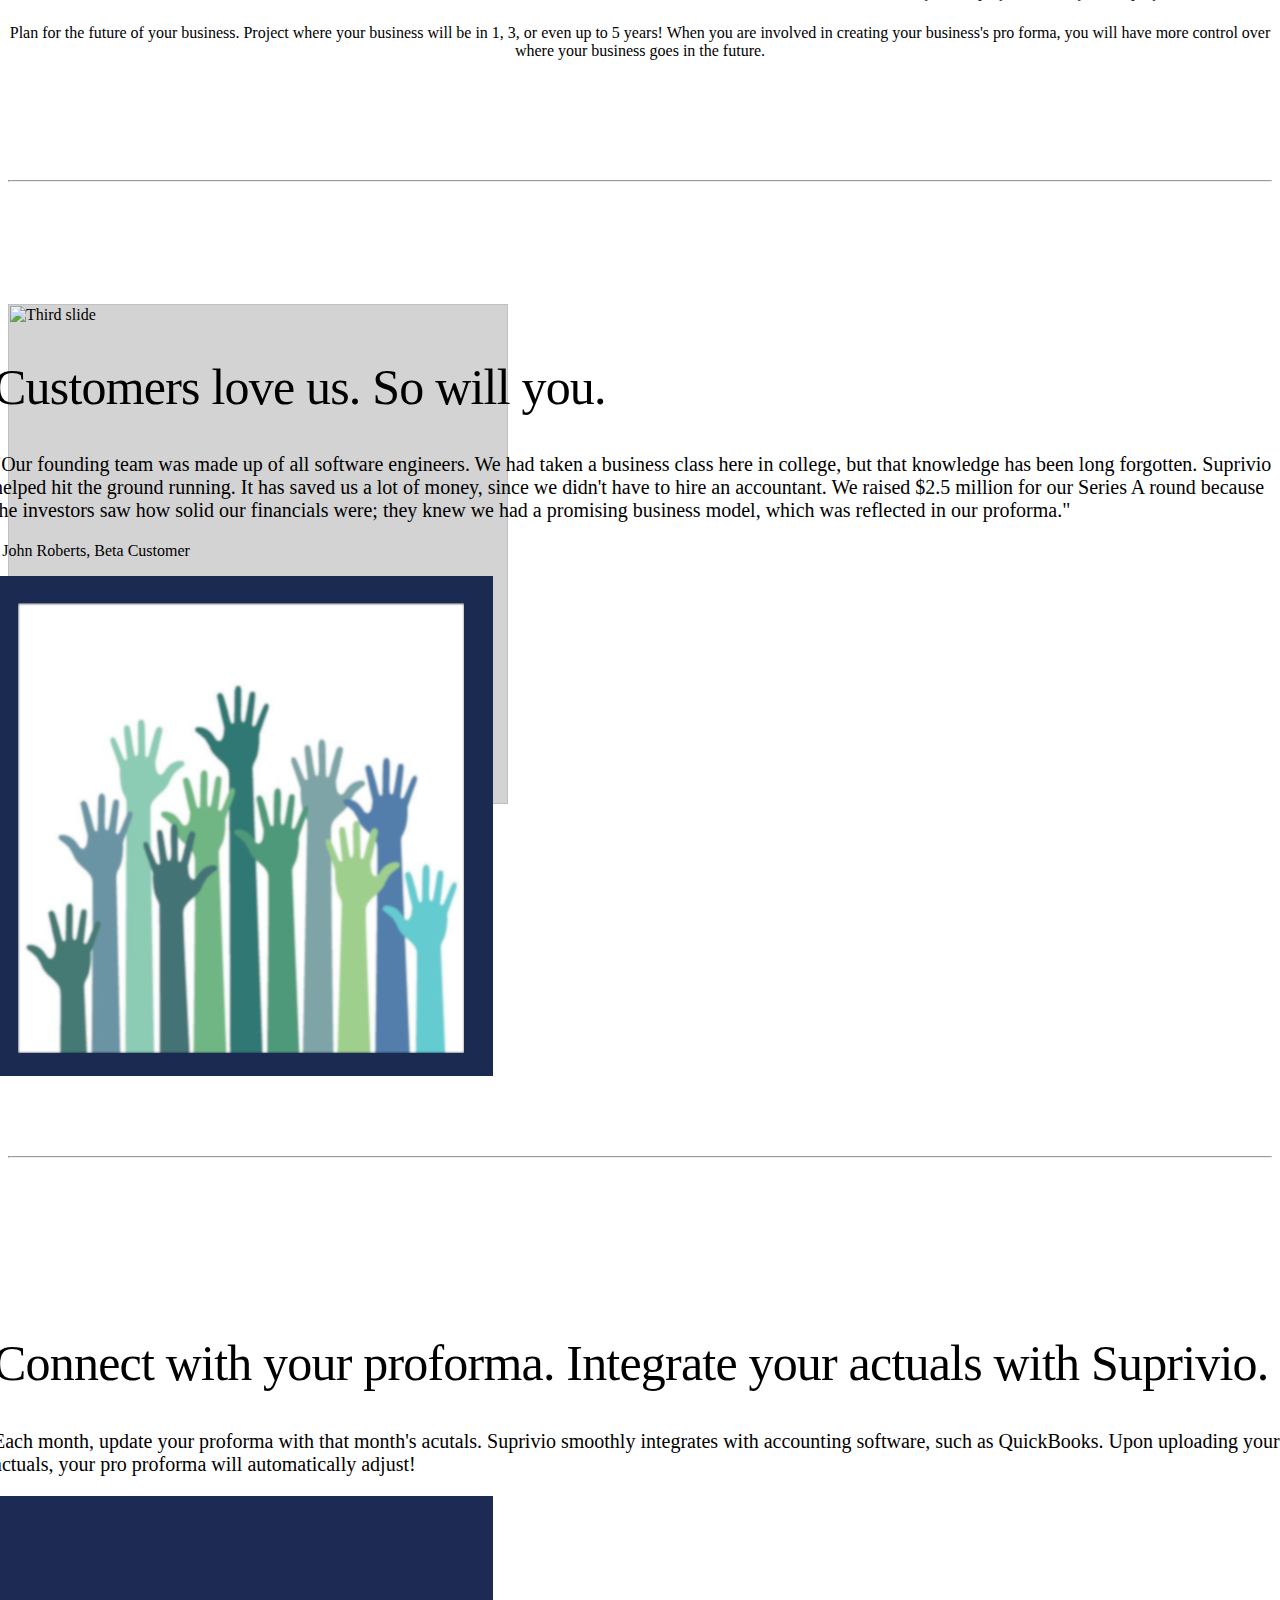
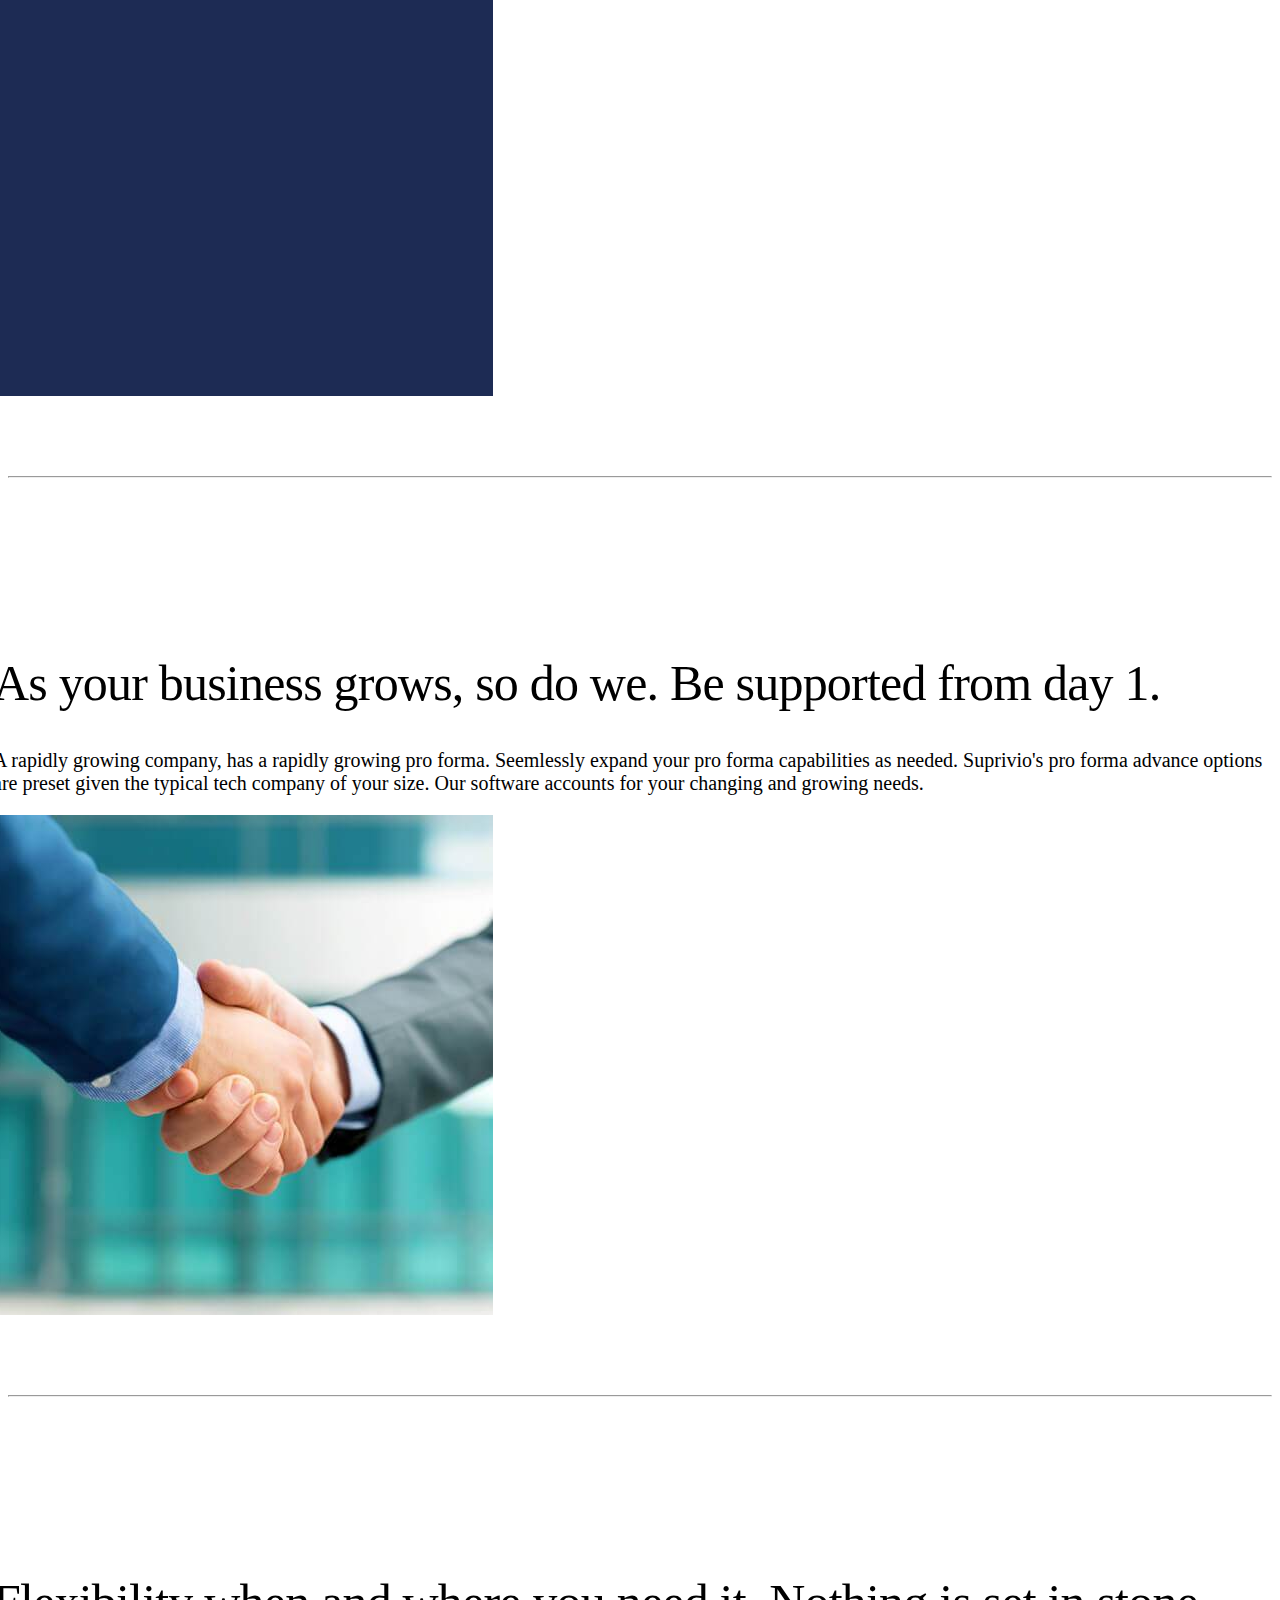
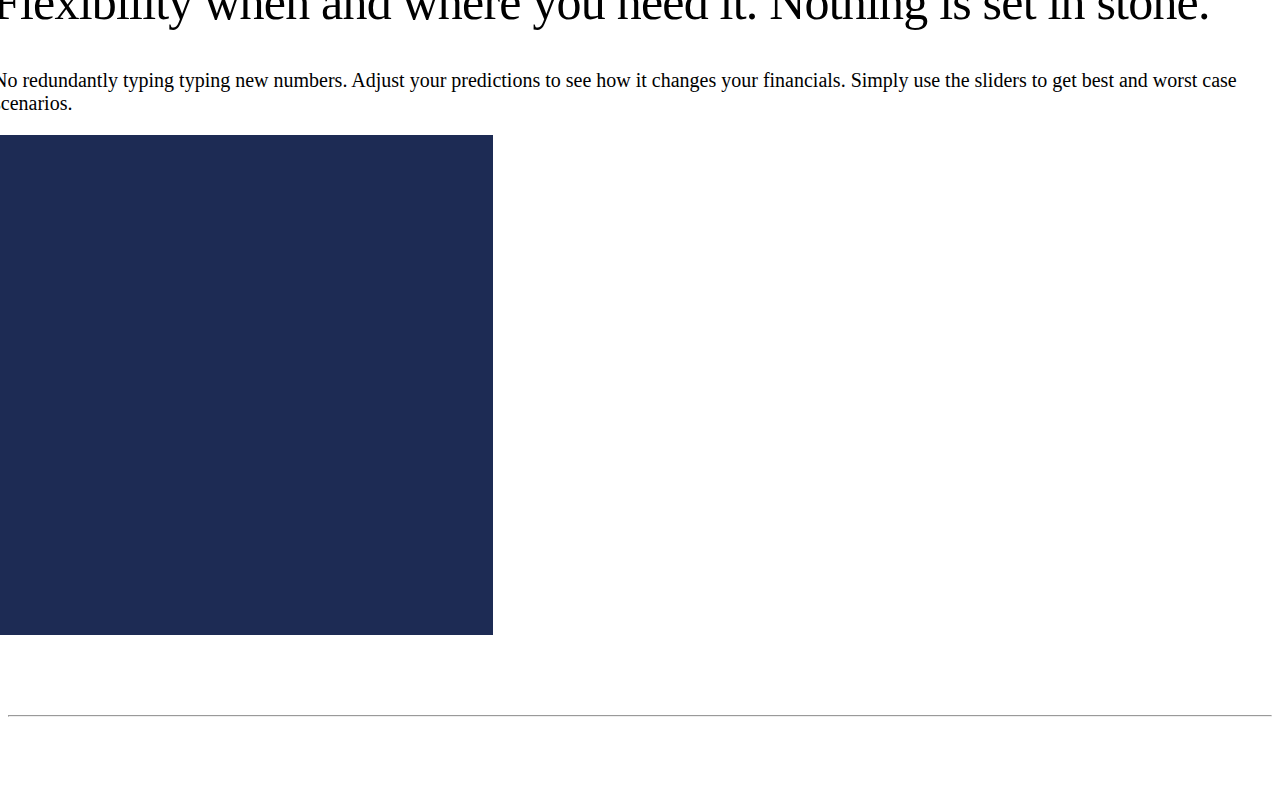
==== commit ca17361e: "slide" ====
--- a/index.html
+++ b/index.html
@@ -67,7 +67,7 @@
 	      		<div class="carousel-item">
 					<div class="carousel-caption">
 						<h2>
-							Slide2
+							Pro formas should be easy to look at.
 						</h2>
 					</div>
 	        		<img class="d-block w-100" src="./img/dashboard.png" alt="Second slide">
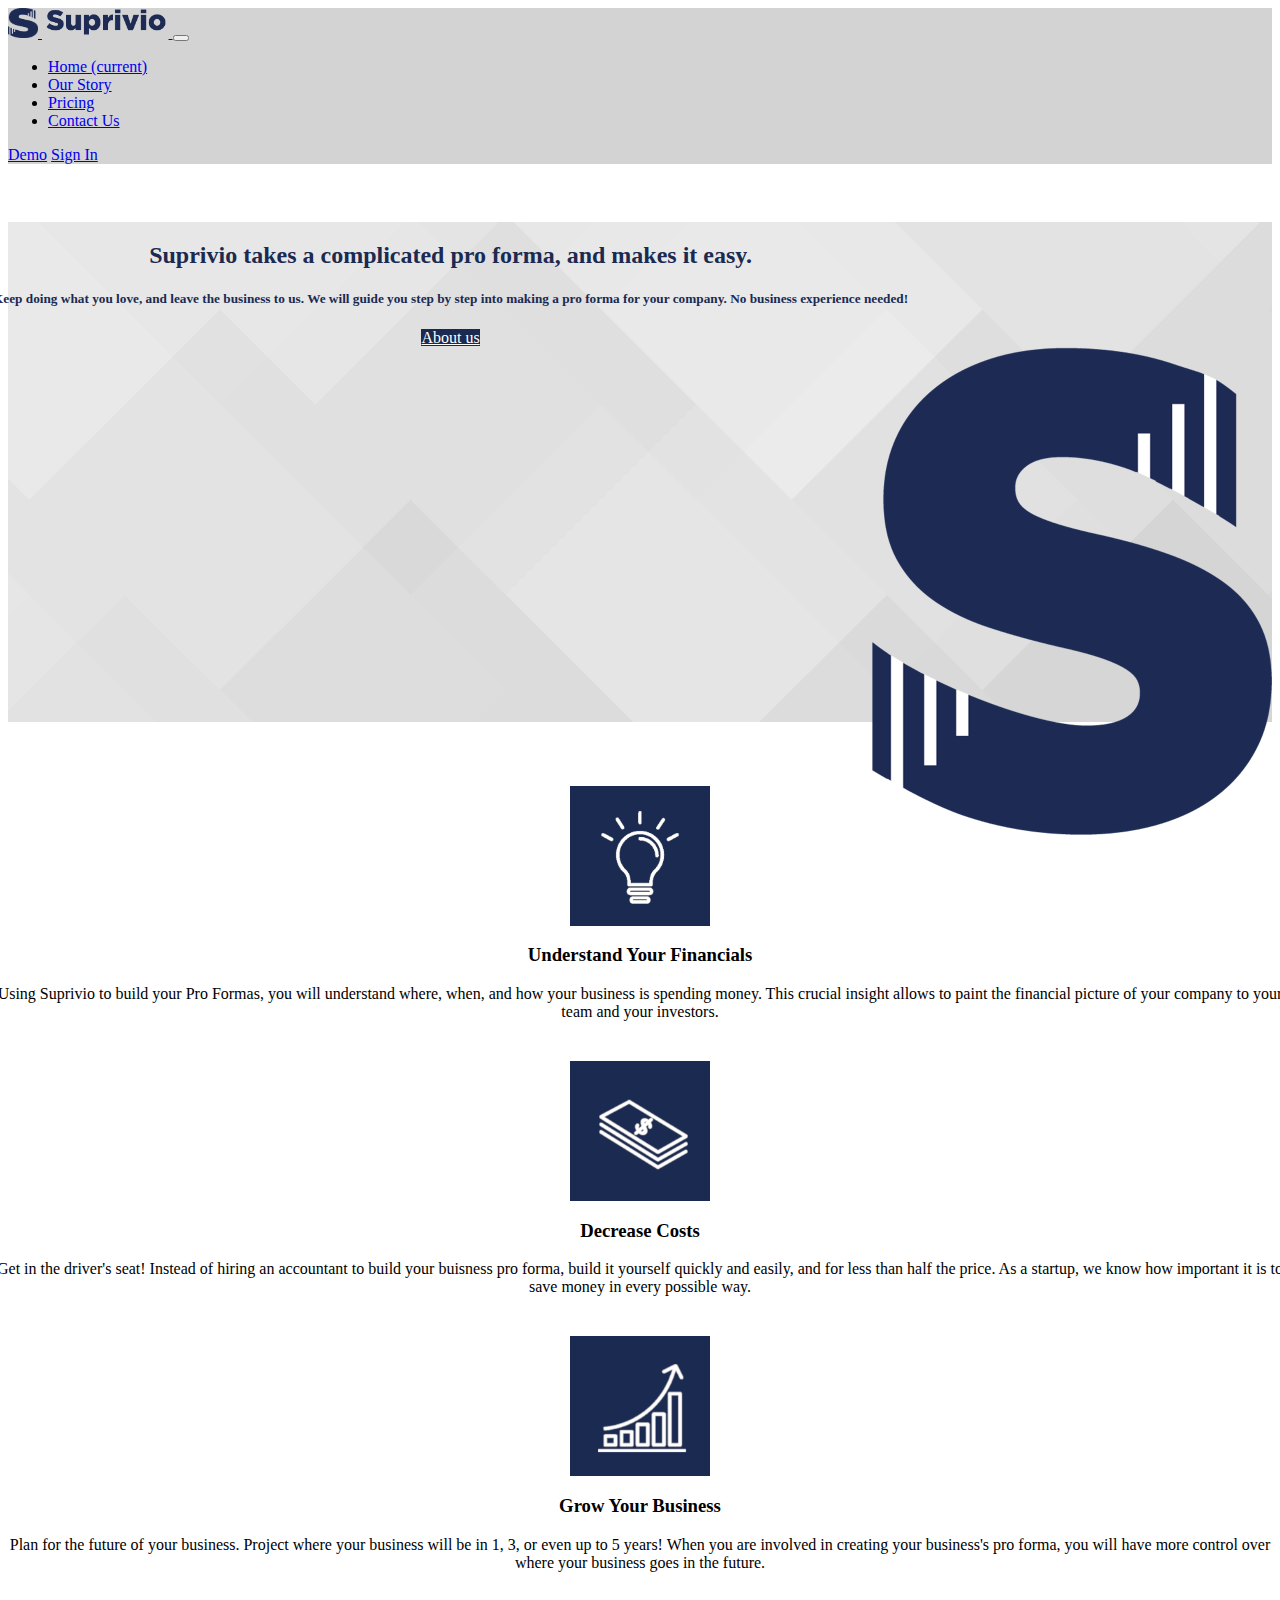
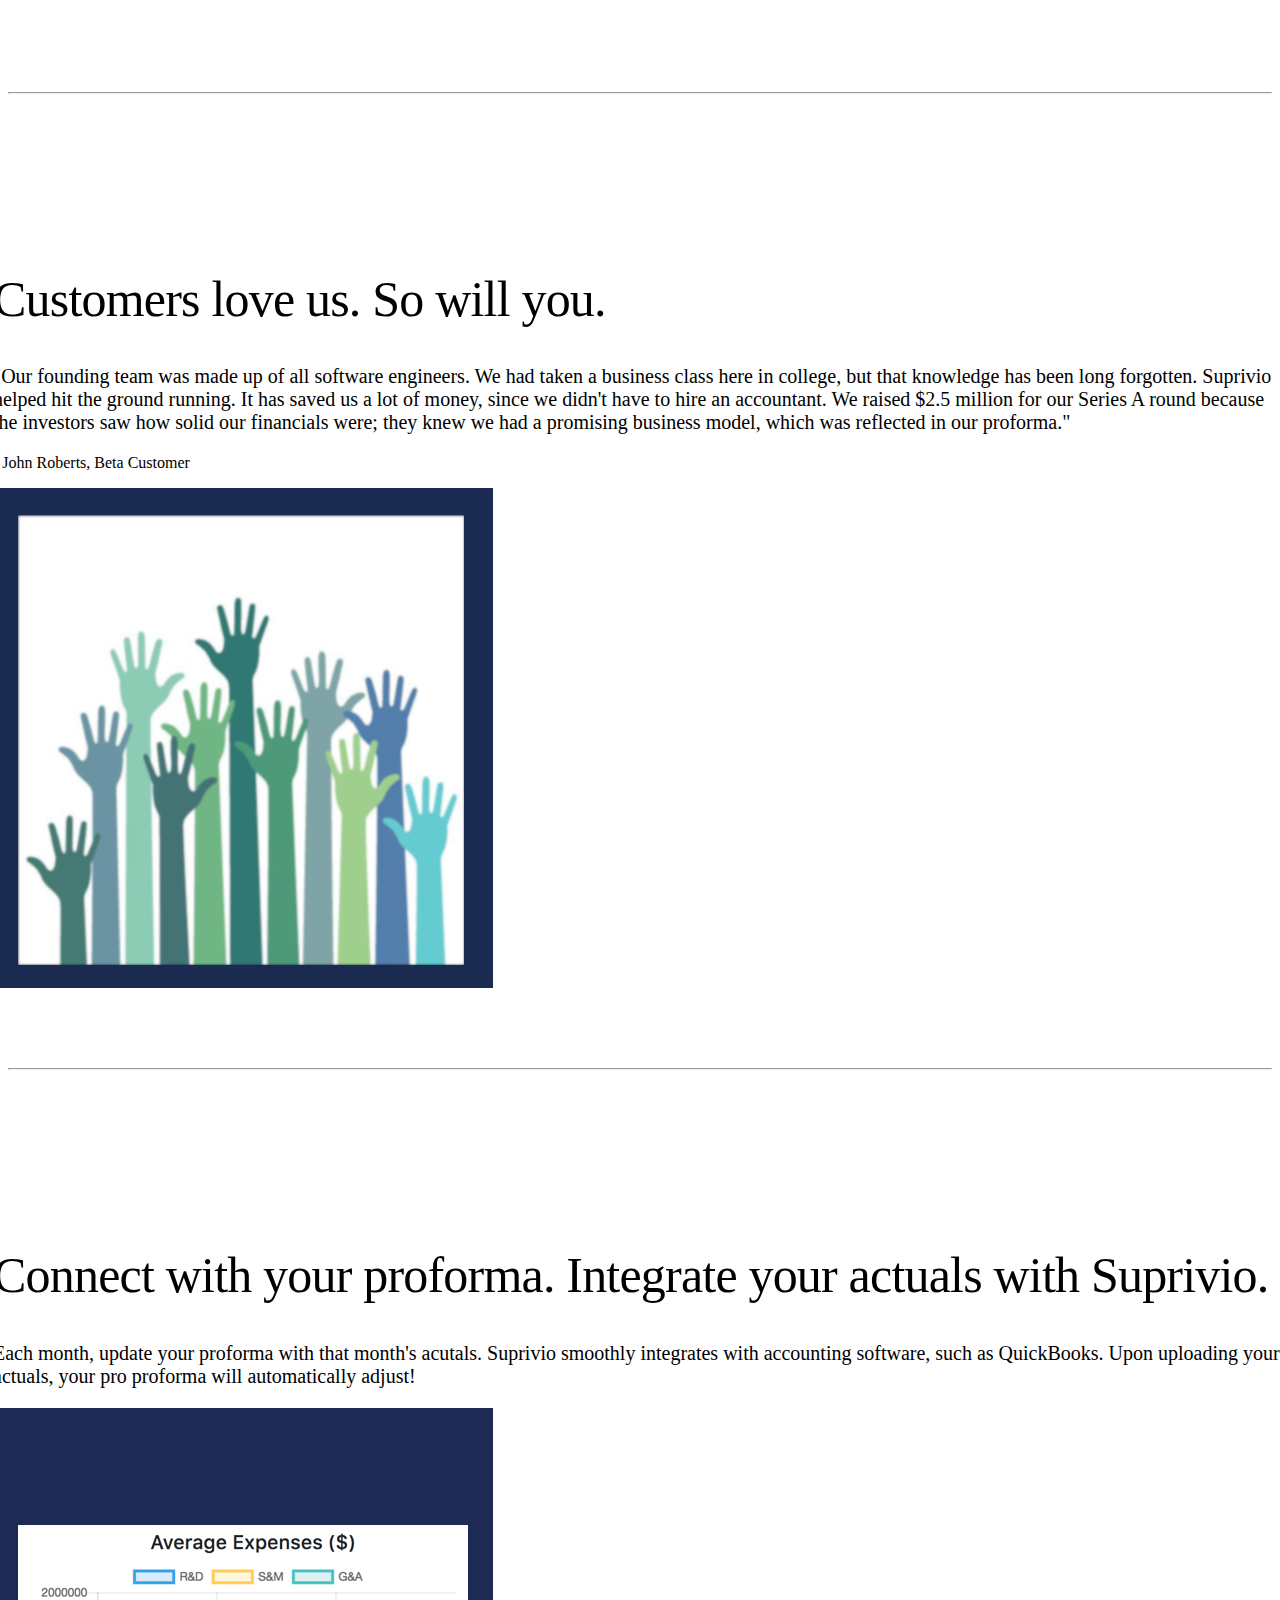
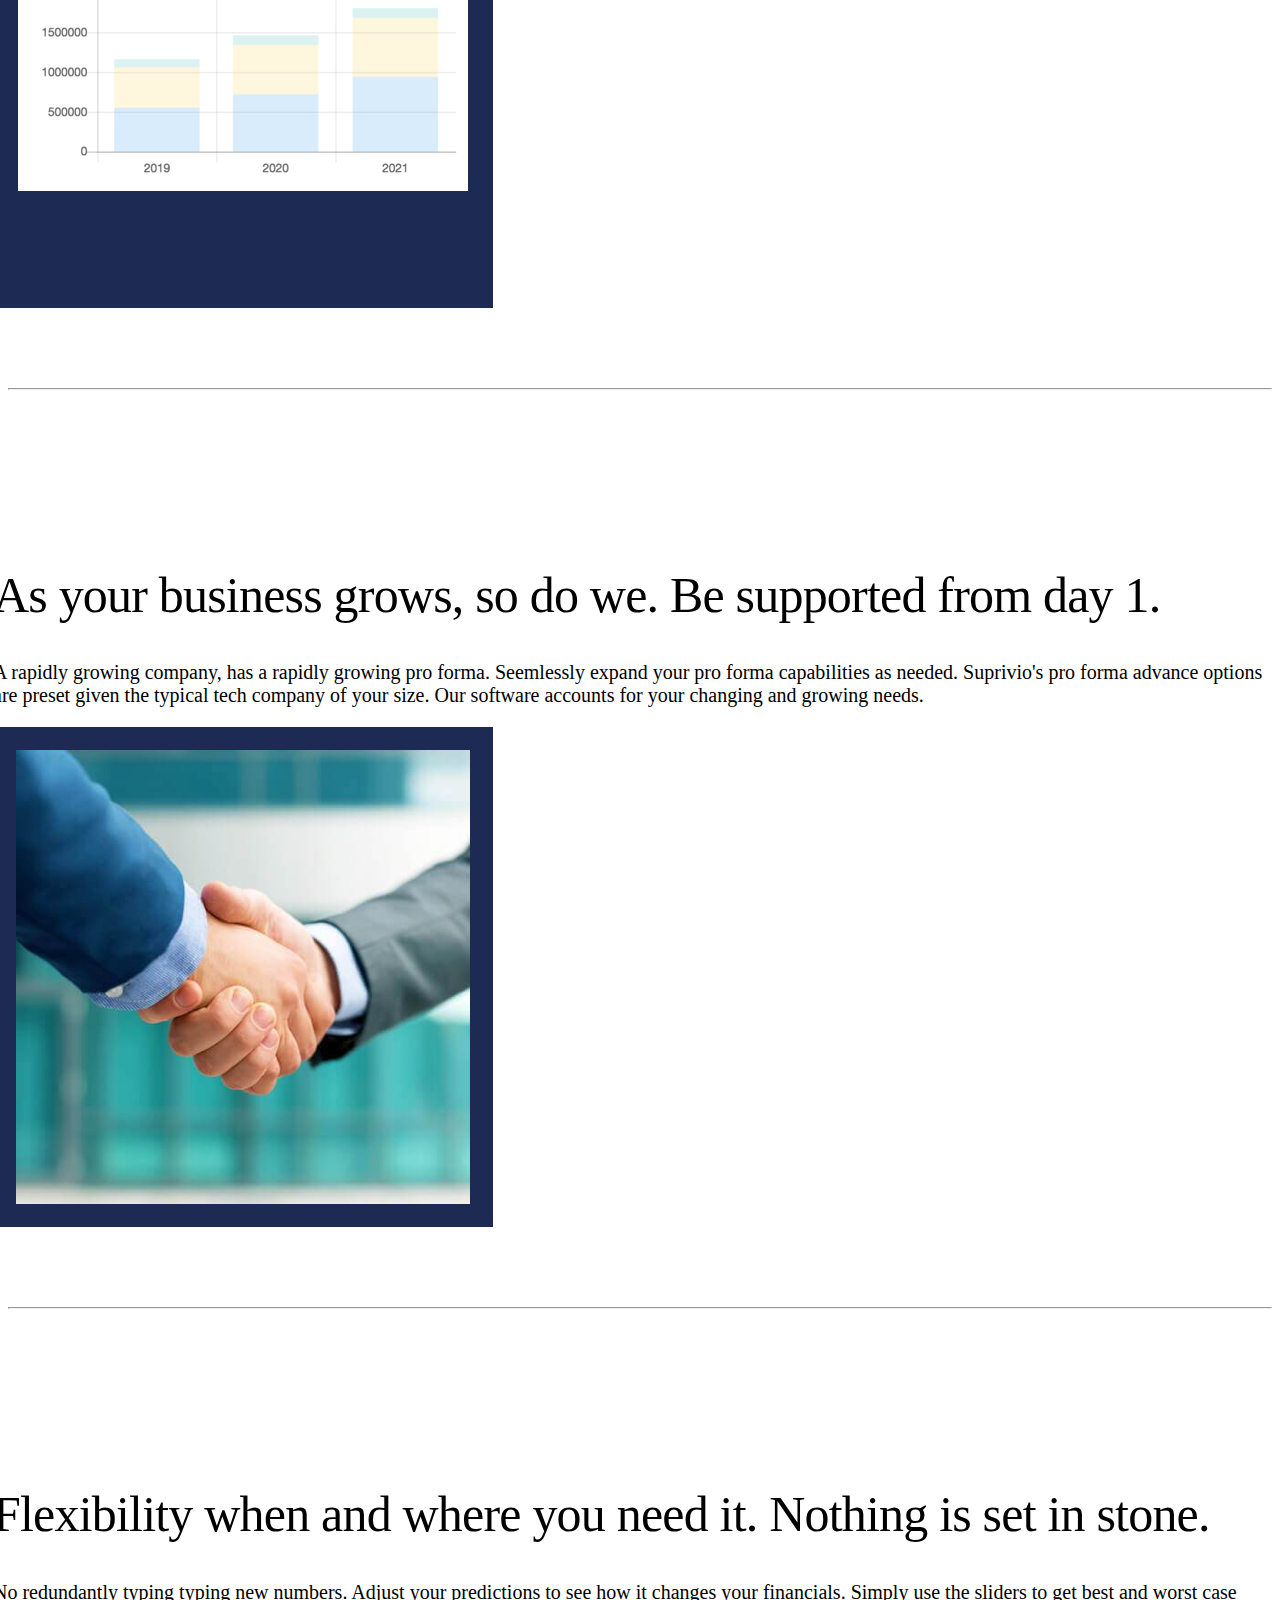
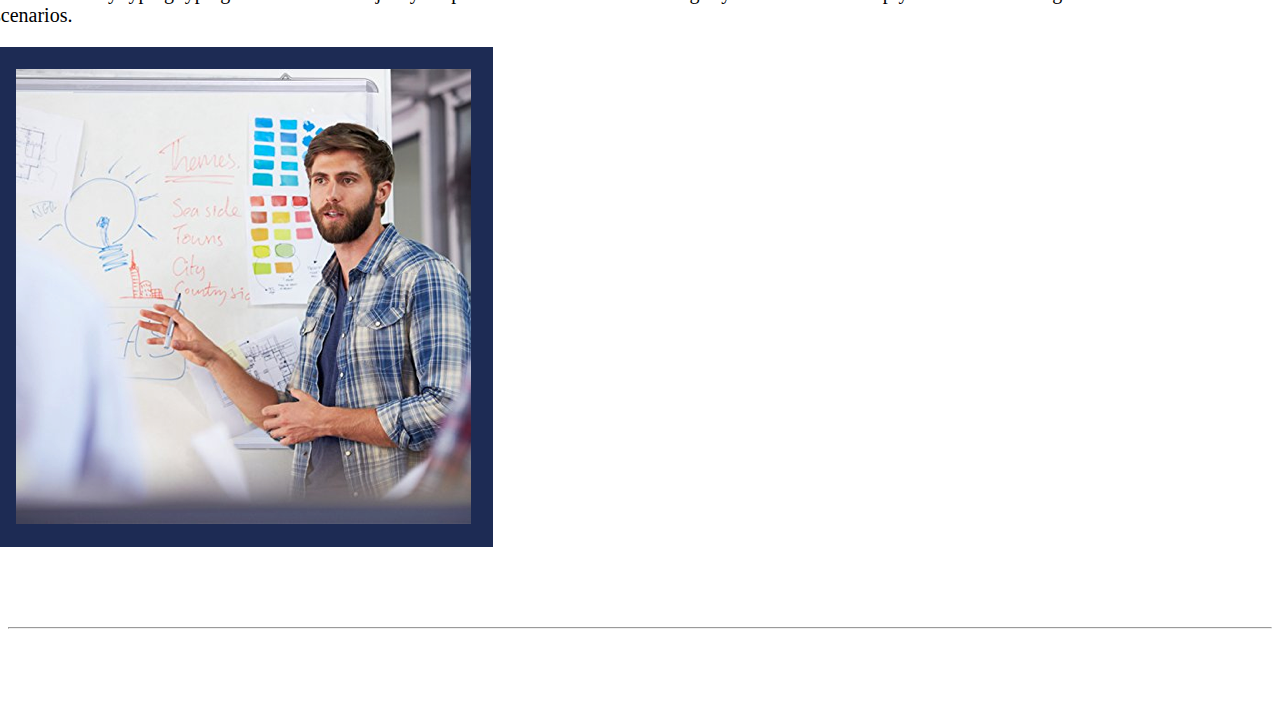
==== commit 7d147019: "updated index" ====
--- a/index.html
+++ b/index.html
@@ -33,20 +33,20 @@
 
 		    </ul>
 		  </div>
-		  <a class="btn btn-outline-primary navbar-btn navbar-right mr-3" href="demo.html">Demo</a>
+		  <a class="btn btn-outline-primary navbar-btn navbar-right mr-3" href="demo">Demo</a>
 		  <a class="btn btn-light navbar-btn navbar-right" id="signin_button" href="login.html">Sign In</a>
 	  </nav>
 
 
 
 	  <div id="homepageCarousel" class="carousel slide" data-ride="carousel">
-    	<ol class="carousel-indicators">
+    	<!-- <ol class="carousel-indicators">
 	      <li data-target="#homepageCarousel" data-slide-to="0" class="active"></li>
 	      <li data-target="#homepageCarousel" data-slide-to="1"></li>
 	      <li data-target="#homepageCarousel" data-slide-to="2"></li>
-	    </ol>
-		<div class="carousel-inner">
-	      		<div class="carousel-item active">
+	    </ol> -->
+		<div class="carousel-inner" style="background-image: url('img/greyBackground.jpg');">
+	      		<div class="carousel-item active" >
 					<div class="carousel-caption">
 						<div class="row">
 							<div class="col-lg-6 col-sm-6" id="logo_car_text" >
@@ -56,23 +56,23 @@
 								<h5>
 									Keep doing what you love, and leave the business to us. We will guide you step by step into making a pro forma for your company. No business experience needed!
 								</h5>
-								<button class="btn blue_button" href="about.html">About us</button>
+								<a class="btn blue_button" href="about.html">About us</a>
 							</div>
 						</div>
 					</div>
 					<div class="carousel_img">
-	        			<img id="logo_car" src="img/S_logo.png"  alt="First slide">
+	        			<img id="logo_car" src="img/S_logo_smaller.png"  alt="First slide" >
 					</div>
 	      		</div>
-	      		<div class="carousel-item">
+	      		<!-- <div class="carousel-item">
 					<div class="carousel-caption">
 						<h2>
 							Pro formas should be easy to look at.
 						</h2>
 					</div>
 	        		<img class="d-block w-100" src="./img/dashboard.png" alt="Second slide">
-	      		</div>
-	      		<div class="carousel-item">
+	      		</div> -->
+	      		<!-- <div class="carousel-item">
 					<div class="carousel-caption">
 						<div class="row">
 							<div class="col-lg-6 col-sm-4" id="group_car" >
@@ -87,16 +87,16 @@
 						</div>
 					</div>
 	        		<img src="./img/working_group.jpg" alt="Third slide" id="group_pic">
-	      		</div>
+	      		</div> -->
     	</div>
-    	<a class="carousel-control-prev" href="#homepageCarousel" role="button" data-slide="prev">
+    	<!-- <a class="carousel-control-prev" href="#homepageCarousel" role="button" data-slide="prev">
       		<span class="carousel-control-prev-icon" aria-hidden="true"></span>
       		<span class="sr-only">Previous</span>
     	</a>
     	<a class="carousel-control-next" href="#homepageCarousel" role="button" data-slide="next">
       		<span class="carousel-control-next-icon" aria-hidden="true"></span>
       		<span class="sr-only">Next</span>
-    	</a>
+    	</a> -->
   	</div>
 	<div class="container marketing">
 		<div class="row">
@@ -139,7 +139,7 @@
             <p class="lead">Each month, update your proforma with that month's acutals. Suprivio smoothly integrates with accounting software, such as QuickBooks. Upon uploading your actuals, your pro proforma will automatically adjust!</p>
           </div>
           <div class="col-md-5">
-			  <img class="featurette-image img-fluid mx-auto"  alt="500x500" src="img/placeholder_big.png" data-holder-rendered="true" style="width: 500px; height: 500px;">
+			  <img class="featurette-image img-fluid mx-auto"  alt="500x500" src="img/expensesBlue.png" data-holder-rendered="true" style="width: 500px; height: 500px;">
           </div>
         </div>
 	<hr class="featurette-divider">
@@ -149,7 +149,7 @@
             <p class="lead">A rapidly growing company, has a rapidly growing pro forma. Seemlessly expand your pro forma capabilities as needed. Suprivio's pro forma advance options are preset given the typical tech company of your size. Our software accounts for your changing and growing needs.</p>
           </div>
           <div class="col-md-5 order-md-1">
-			  <img class="featurette-image img-fluid mx-auto"  alt="500x500" src="img/handshake.jpg" data-holder-rendered="true" style="width: 500px; height: 500px;">
+			  <img class="featurette-image img-fluid mx-auto"  alt="500x500" src="img/handshakeBlue.png" data-holder-rendered="true" style="width: 500px; height: 500px;">
           </div>
         </div>
 	<hr class="featurette-divider">
@@ -159,7 +159,7 @@
             <p class="lead">No redundantly typing typing new numbers. Adjust your predictions to see how it changes your financials. Simply use the sliders to get best and worst case scenarios.</p>
           </div>
           <div class="col-md-5">
-            <img class="featurette-image img-fluid mx-auto"  alt="500x500" src="img/placeholder_big.png" data-holder-rendered="true" style="width: 500px; height: 500px;">
+            <img class="featurette-image img-fluid mx-auto"  alt="500x500" src="img/stone.png" data-holder-rendered="true" style="width: 500px; height: 500px;">
           </div>
         </div>
 	<hr class="featurette-divider">
--- a/style.css
+++ b/style.css
@@ -1,15 +1,12 @@
 .carousel-item img{
 	width: auto;
-	height: 500px;
-	max-height: 500px;
     background-repeat: no-repeat;
     background-size: cover;
     background-position: center;
-	background-color: lightgrey;
 }
 .carousel-inner{
-	background-color: lightgrey;
-	height: 500px;
+
+ 	height: auto;
 	max-height: 500px;
 }
 .carousel{
@@ -36,7 +33,7 @@
 	/* padding-top: 20px; */
 }
 #text_about{
-	padding-top: 50px;
+	padding-top: 2%;
 }
 .carousel-caption{
 	color: #1b2a51;
@@ -128,3 +125,6 @@
 	display:none;
 }
 }
+.nav-link{
+	width : max-content;
+}
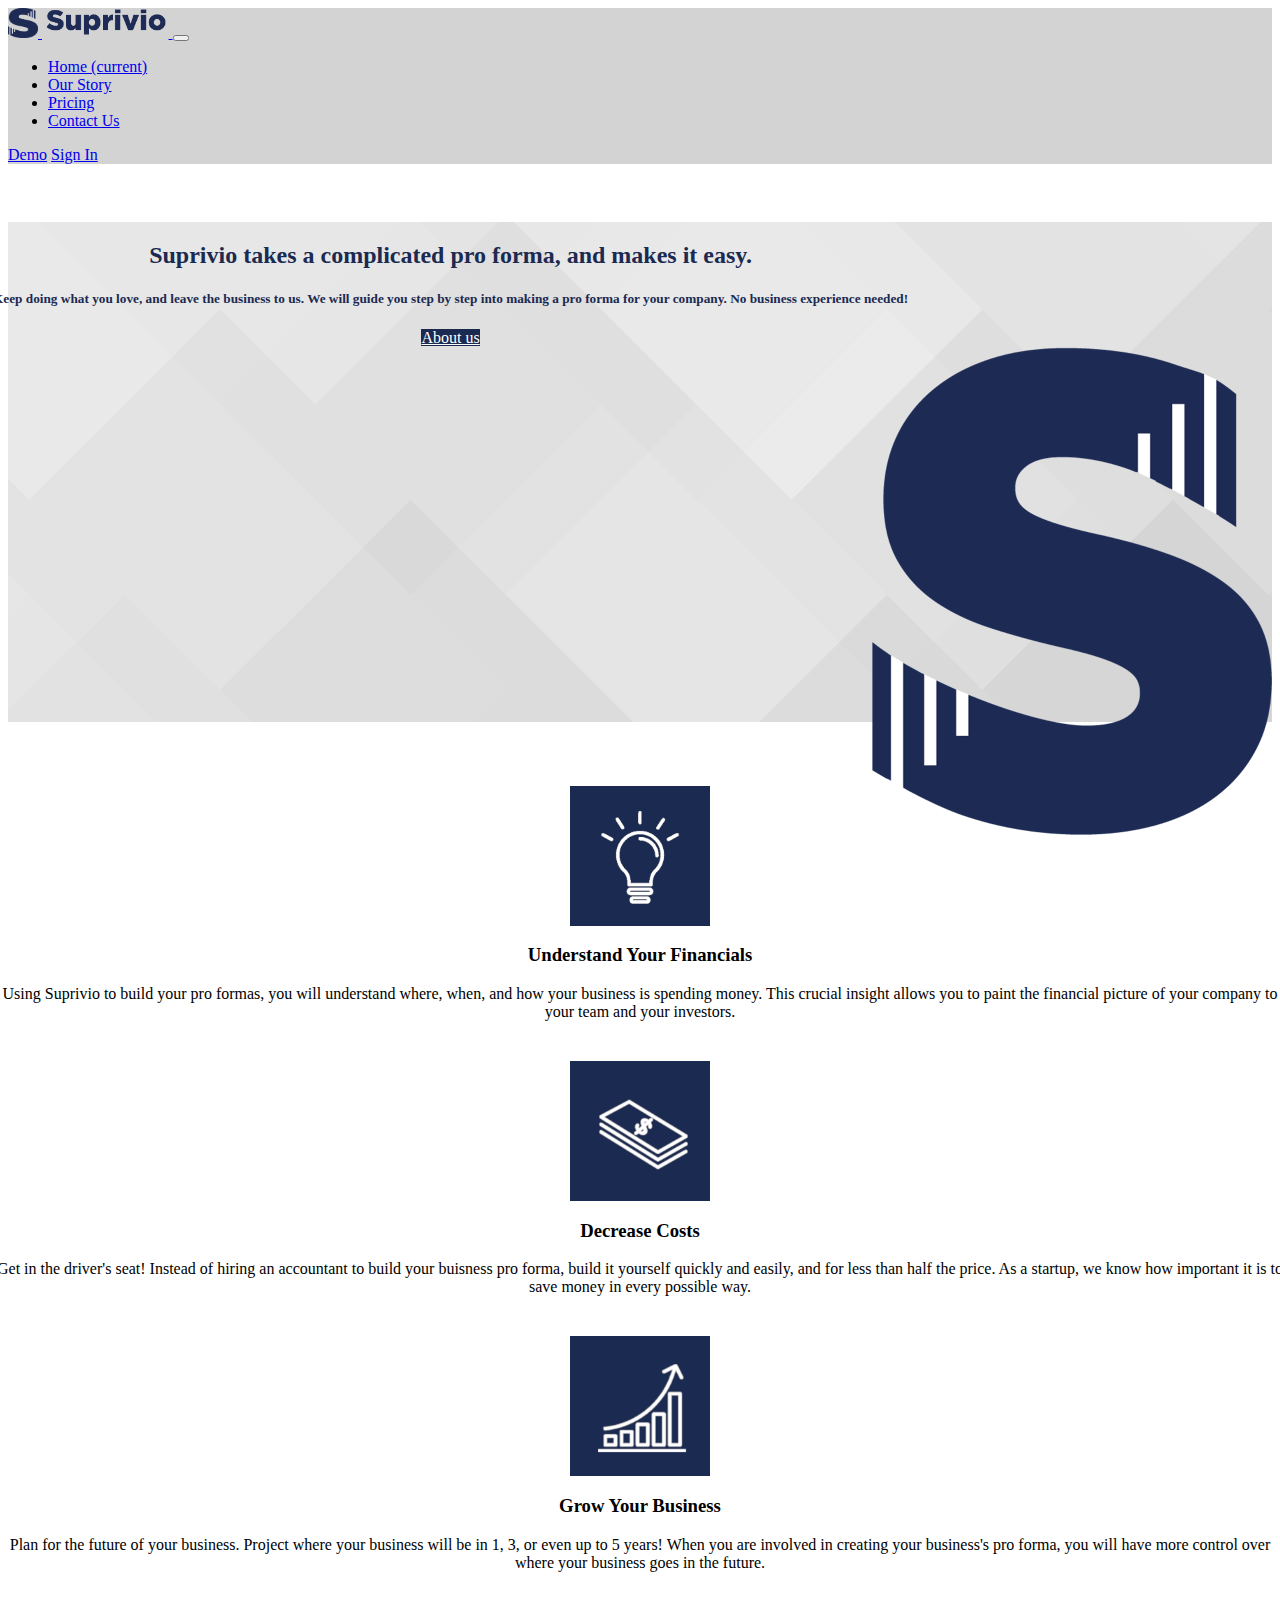
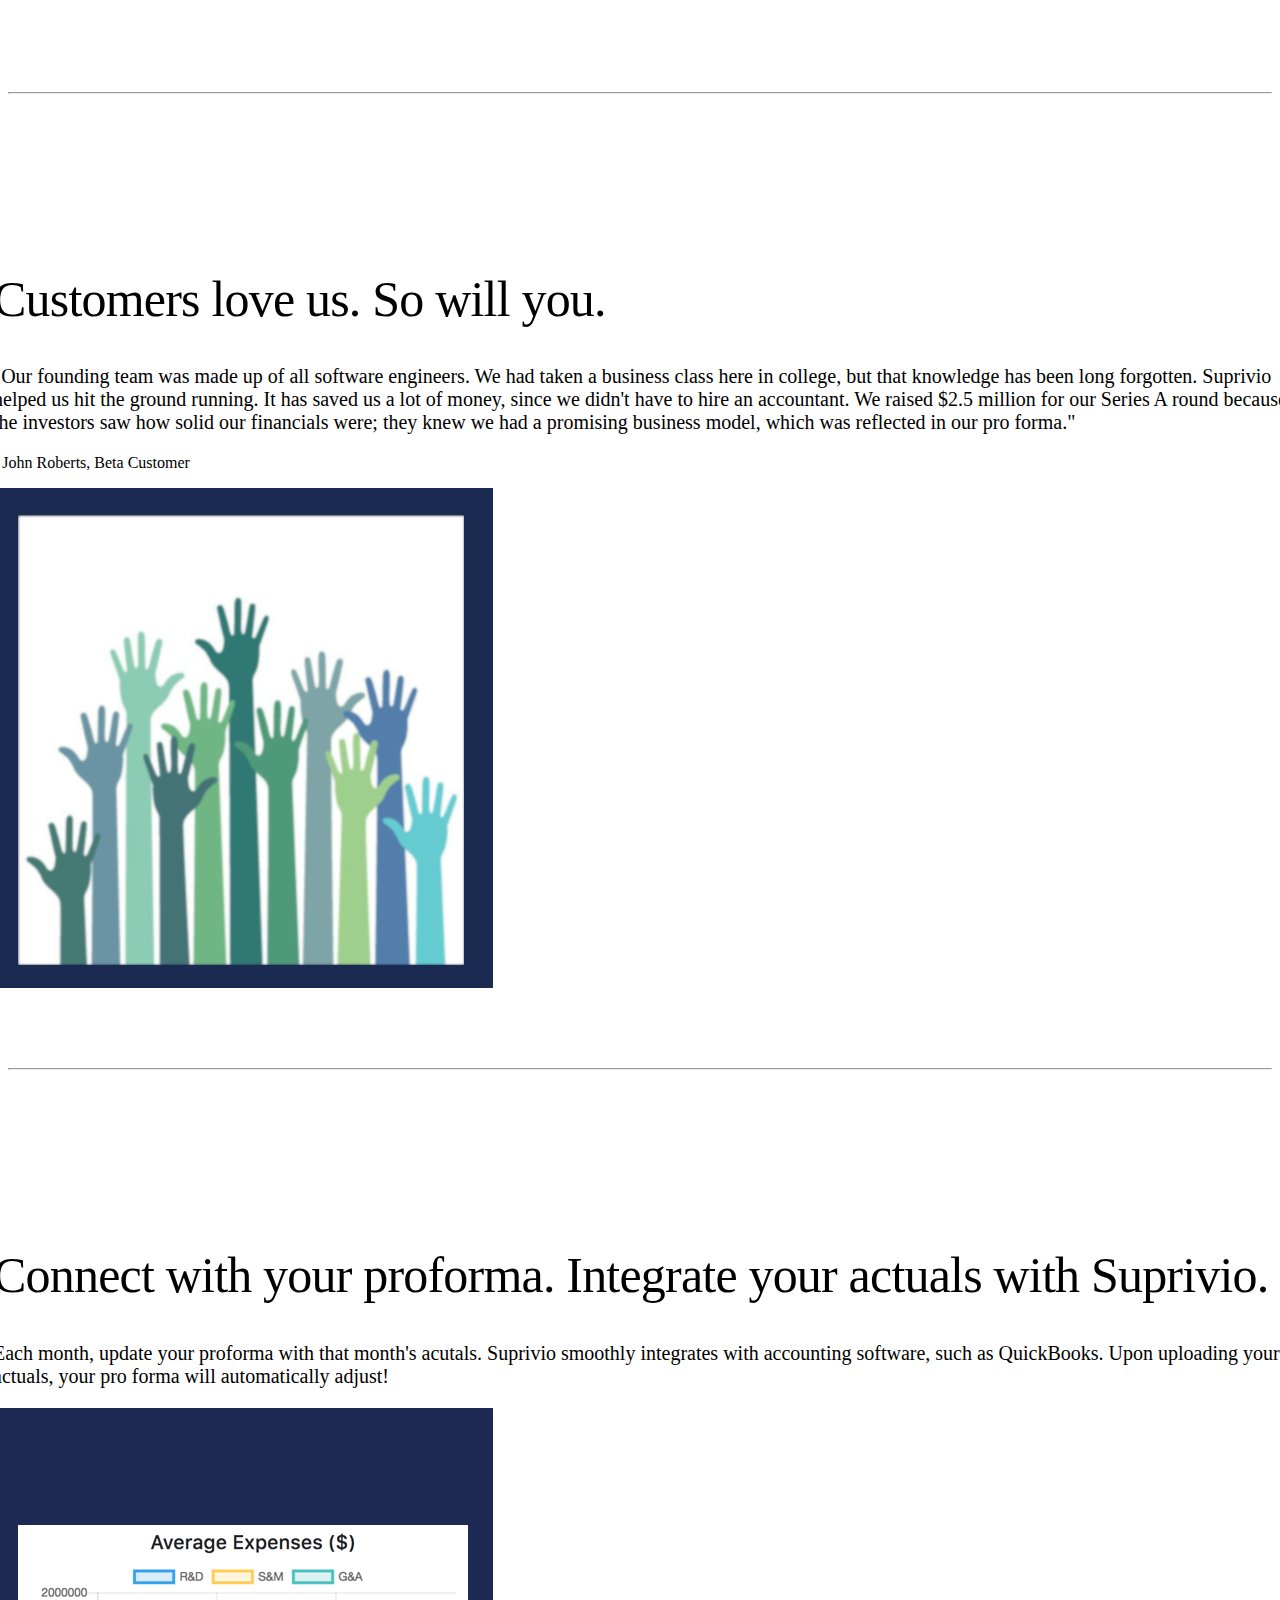
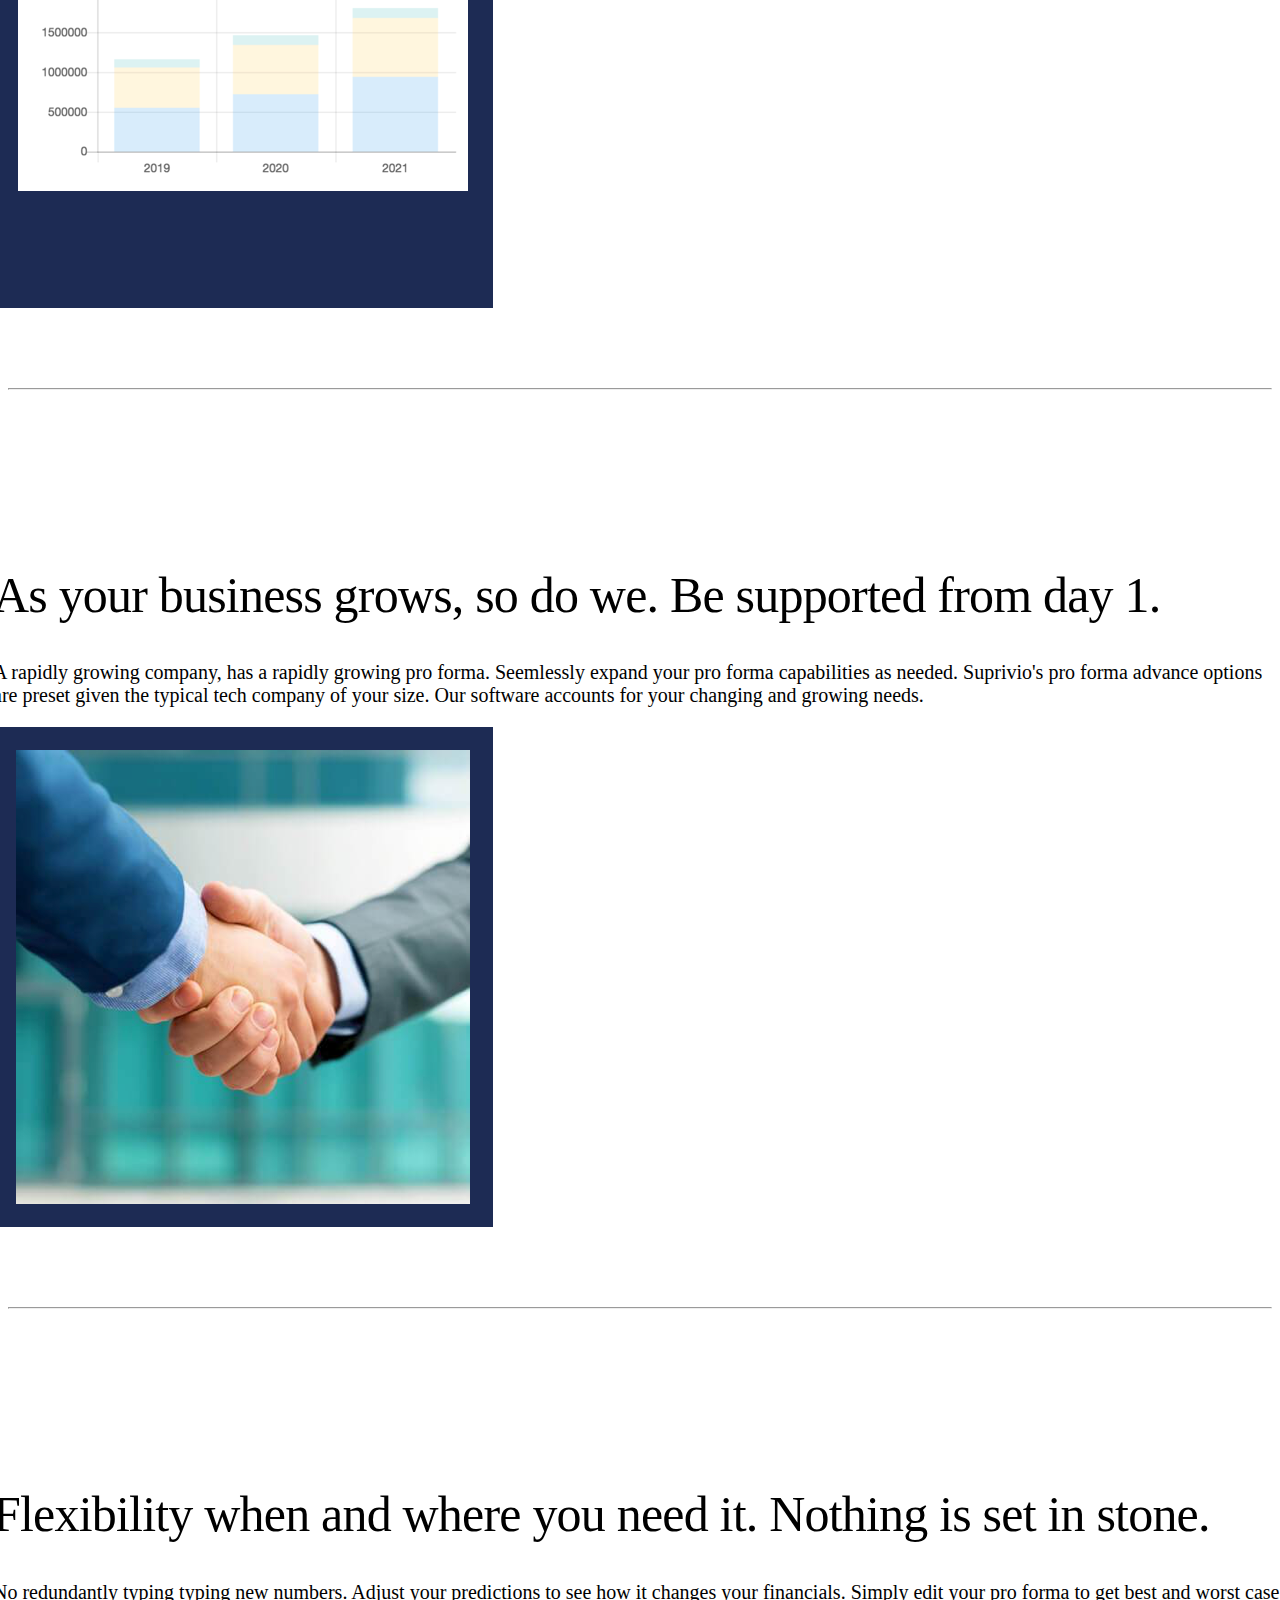
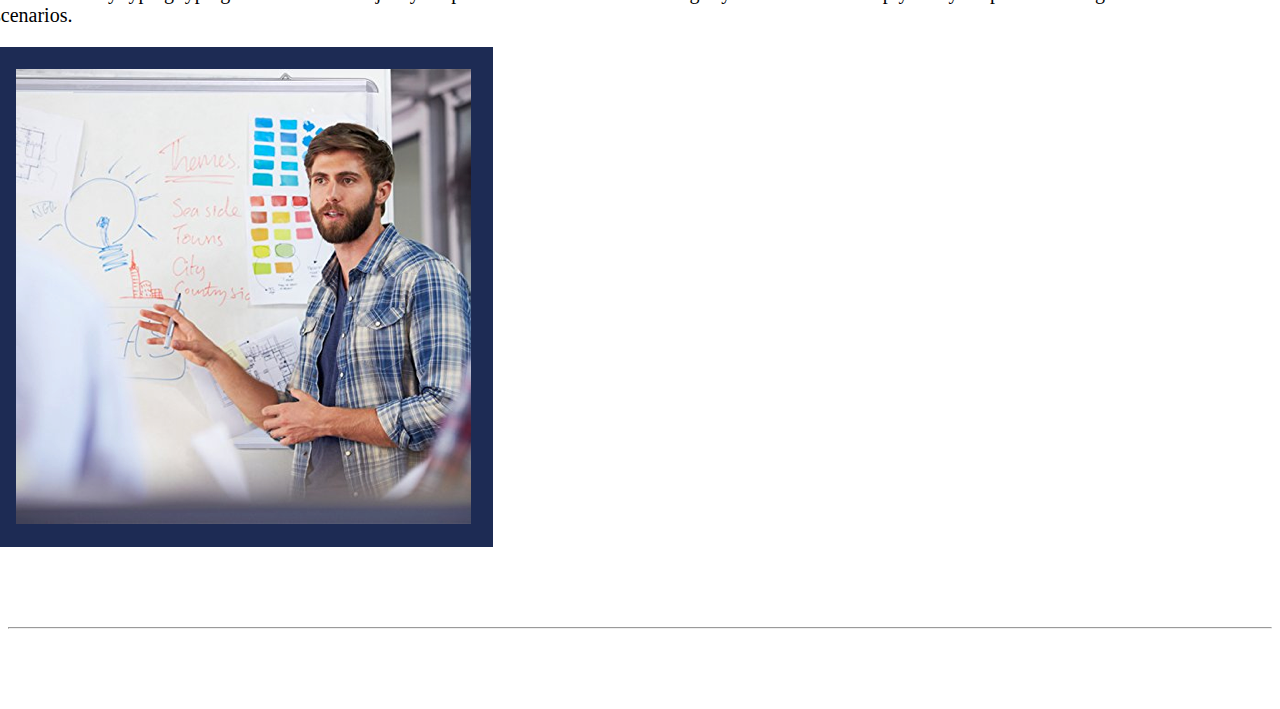
==== commit bbabfe0a: "typos" ====
--- a/index.html
+++ b/index.html
@@ -104,7 +104,7 @@
 				<img class="rounded-circle" src="./img/blue_lightbulb.png" alt="picture" width="140" height="140">
 				<h3>Understand Your Financials</h3>
 				<p>
-					Using Suprivio to build your Pro Formas, you will understand where, when, and how your business is spending money. This crucial insight allows to paint the financial picture of your company to your team and your investors.
+					Using Suprivio to build your pro formas, you will understand where, when, and how your business is spending money. This crucial insight allows you to paint the financial picture of your company to your team and your investors.
 				</p>
 			</div>
 			<div class="col-lg-4">
@@ -125,7 +125,7 @@
 		<div class="row featurette">
 	          <div class="col-md-7 order-md-2">
 	            <h2 class="featurette-heading">Customers love us. <span class="text-muted">So will you.</span></h2>
-	            <p class="lead">"Our founding team was made up of all software engineers. We had taken a business class here in college, but that knowledge has been long forgotten. Suprivio helped hit the ground running. It has saved us a lot of money, since we didn't have to hire an accountant. We raised $2.5 million for our Series A round because the investors saw how solid our financials were; they knew we had a promising business model, which was reflected in our proforma."</p>
+	            <p class="lead">"Our founding team was made up of all software engineers. We had taken a business class here in college, but that knowledge has been long forgotten. Suprivio helped us hit the ground running. It has saved us a lot of money, since we didn't have to hire an accountant. We raised $2.5 million for our Series A round because the investors saw how solid our financials were; they knew we had a promising business model, which was reflected in our pro forma."</p>
 				<p>- John Roberts, Beta Customer</p>
 	          </div>
 	          <div class="col-md-5 order-md-1">
@@ -136,7 +136,7 @@
 	<div class="row featurette">
           <div class="col-md-7 col-left">
             <h2 class="featurette-heading">Connect with your proforma. <span class="text-muted">Integrate your actuals with Suprivio.</span></h2>
-            <p class="lead">Each month, update your proforma with that month's acutals. Suprivio smoothly integrates with accounting software, such as QuickBooks. Upon uploading your actuals, your pro proforma will automatically adjust!</p>
+            <p class="lead">Each month, update your proforma with that month's acutals. Suprivio smoothly integrates with accounting software, such as QuickBooks. Upon uploading your actuals, your pro forma will automatically adjust!</p>
           </div>
           <div class="col-md-5">
 			  <img class="featurette-image img-fluid mx-auto"  alt="500x500" src="img/expensesBlue.png" data-holder-rendered="true" style="width: 500px; height: 500px;">
@@ -156,7 +156,7 @@
 	<div class="row featurette">
           <div class="col-md-7">
             <h2 class="featurette-heading">Flexibility when and where you need it. <span class="text-muted">Nothing is set in stone.</span></h2>
-            <p class="lead">No redundantly typing typing new numbers. Adjust your predictions to see how it changes your financials. Simply use the sliders to get best and worst case scenarios.</p>
+            <p class="lead">No redundantly typing typing new numbers. Adjust your predictions to see how it changes your financials. Simply edit your pro forma to get best and worst case scenarios.</p>
           </div>
           <div class="col-md-5">
             <img class="featurette-image img-fluid mx-auto"  alt="500x500" src="img/stone.png" data-holder-rendered="true" style="width: 500px; height: 500px;">
